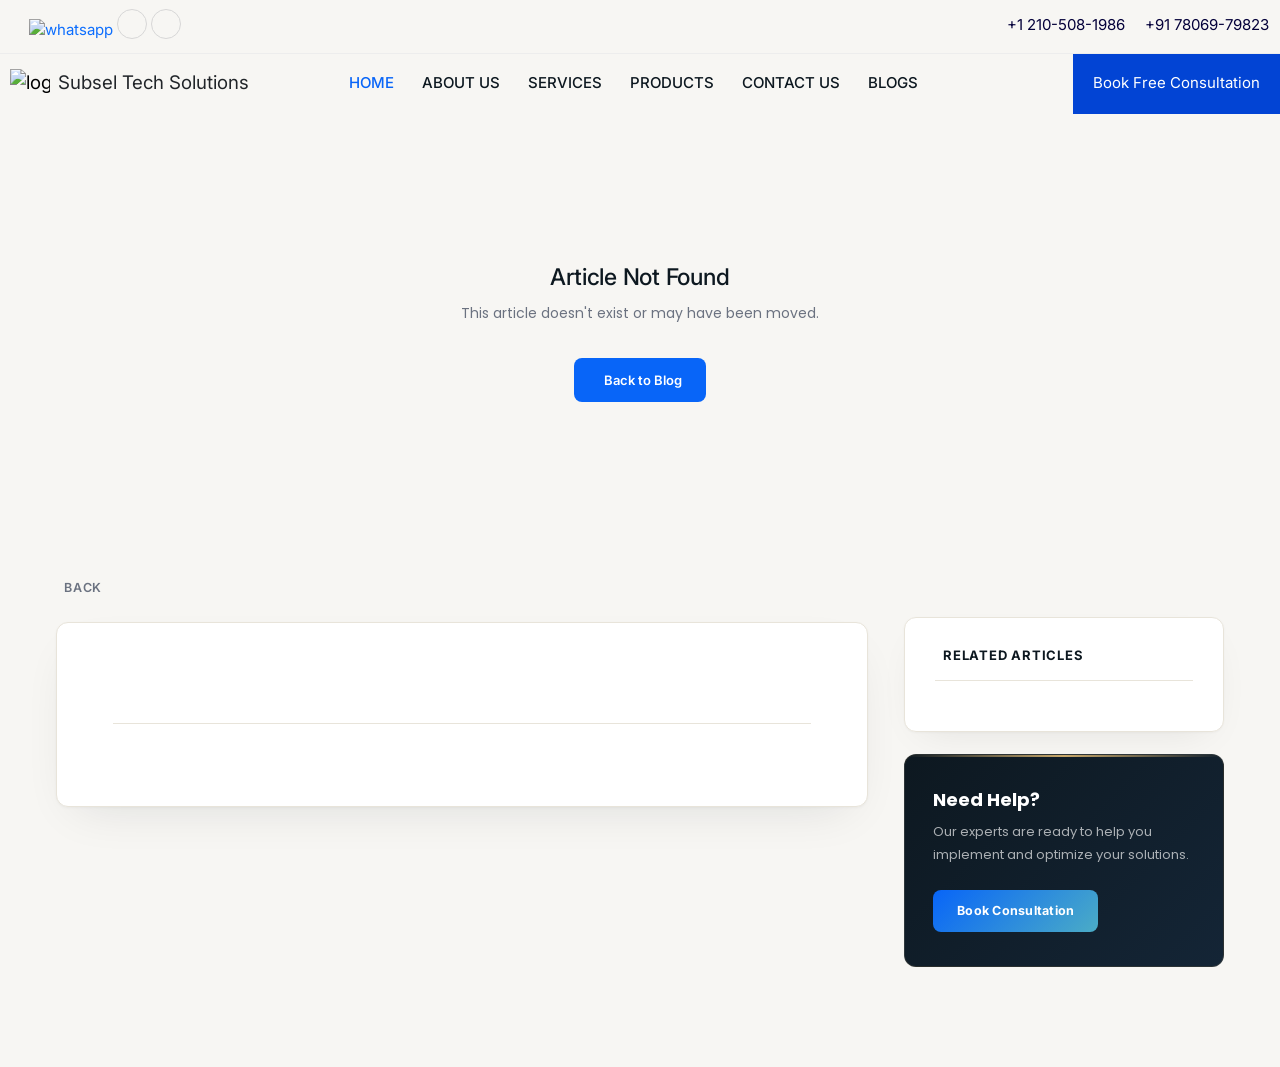
==== blog-post.html @ e04ae80e "first commit" ====
<!DOCTYPE html>
<html lang="en">
<head>
<meta charset="UTF-8">
<meta name="viewport" content="width=device-width, initial-scale=1.0">
<title>Blog Post | Subsel Tech Solutions</title>
<!-- Bootstrap CSS -->
  <link rel="stylesheet" href="/css/bootstrap.min.css" />
  <!-- Animate CSS -->
  <link rel="stylesheet" href="/css/animate.min.css" />
  <!--=== BoxIcons CSS ===-->
  <link rel="stylesheet" href="/css/boxicons.min.css" />
  <!-- Owl Carousel CSS -->
  <link rel="stylesheet" href="/css/owl.carousel.min.css" />
  <!-- Owl Default CSS -->
  <link rel="stylesheet" href="/css/owl.theme.default.min.css" />
  <!-- Magnific Popup CSS -->
  <link rel="stylesheet" href="/css/magnific-popup.min.css" />
  <!-- Odometer CSS -->
  <link rel="stylesheet" href="/css/odometer.min.css" />
  <!-- Nice Select CSS -->
  <link rel="stylesheet" href="/css/nice-select.min.css" />
  <!--=== MeanMenu CSS ===-->
  <link rel="stylesheet" href="/css/meanmenu.min.css" />
  <!-- Style CSS -->
  <link rel="stylesheet" href="/css/style.css" />
  <!-- Dark CSS -->
  <link rel="stylesheet" href="/css/dark.css" />
  <!-- Responsive CSS -->
  <link rel="stylesheet" href="/css/responsive.css" />
  <!-- Animation -->
  <script src="https://unpkg.com/aos@next/dist/aos.js"></script>
  <link rel="stylesheet" href="https://unpkg.com/aos@next/dist/aos.css" />
  <link href="https://cdn.jsdelivr.net/npm/bootstrap@5.3.3/dist/css/bootstrap.min.css" rel="stylesheet" />
  <script src="https://cdn.jsdelivr.net/npm/bootstrap@5.3.3/dist/js/bootstrap.bundle.min.js"></script>
  <!--=== Title ===-->
  <title>Subsel Tech Solutions-Subsel Tech Solutions</title>
  <link rel="icon" type="image/png" href="/img/subselLogo.png" />
<link rel="stylesheet" href="https://cdn.jsdelivr.net/npm/@tabler/icons-webfont@latest/tabler-icons.min.css">
<link href="https://fonts.googleapis.com/css2?family=Inter:wght@300;400;500;600;700;800&display=swap" rel="stylesheet">
<style>
/* Hide only the preloader */
.preloader { display:none!important; }
.preloader::before { display:none!important; }
.preloader::after { display:none!important; }
.preloader .spinner { display:none!important; }

*{margin:0;padding:0;box-sizing:border-box;}
:root{
  --navy:#0d1820;
  --blue:#0865f8;
  --teal:#4BACC6;
  --gold:#c9a86a;
  --paper:#f7f6f3;
  --card:#ffffff;
  --rule:#e8e4da;
  --gray:#6b7280;
}

html,body{
  font-family:'Inter',sans-serif;
  background:var(--paper);
  color:var(--navy);
  visibility:visible;
  font-size:15px;
}

h1,h2,h3{font-family:'Inter',sans-serif;letter-spacing:-0.01em;}

/* HERO */
.bp-hero{
  background:linear-gradient(135deg, #0d1820 0%, #142536 45%, #0865f8 100%);
  padding:76px 56px 0;
  position:relative;
  overflow:hidden;
}
.bp-hero::after{
  content:'';
  position:absolute;
  left:56px;
  right:56px;
  bottom:0;
  height:1px;
  background:linear-gradient(90deg,transparent,#c9a86a 50%,transparent);
  opacity:.4;
}
.bp-hero::before{
  content:'';
  position:absolute;
  inset:0;
  background:url("data:image/svg+xml,%3Csvg width='60' height='60' viewBox='0 0 60 60' xmlns='http://www.w3.org/2000/svg'%3E%3Cg fill='none'%3E%3Cg fill='%234BACC6' fill-opacity='0.04'%3E%3Ccircle cx='30' cy='30' r='2'/%3E%3C/g%3E%3C/g%3E%3C/svg%3E");
  z-index:1;
}

.bp-hero-inner{
  max-width:900px;
  margin:0 auto;
  position:relative;
  z-index:2;
}

.bp-hero-meta{
  display:flex;
  align-items:center;
  gap:18px;
  flex-wrap:wrap;
  margin-bottom:30px;
}

.bp-cat{
  color:#c9a86a;
  font-size:11px;
  font-weight:600;
  letter-spacing:.14em;
  text-transform:uppercase;
  position:relative;
  padding-left:18px;
  background:rgba(201,168,106,.12);
  padding:6px 14px;
  border-radius:50px;
}

.bp-cat::before{
  content:'';
  position:absolute;
  left:8px;
  top:50%;
  transform:translateY(-50%);
  width:4px;
  height:4px;
  background:#c9a86a;
  border-radius:50%;
}

.bp-date,.bp-readtime{
  color:rgba(255,255,255,.65);
  font-size:12px;
  display:flex;
  align-items:center;
  gap:6px;
  letter-spacing:.02em;
  font-weight:400;
}

.bp-date i, .bp-readtime i { color:#4BACC6; }

.bp-hero h1{
  font-size:42px;
  font-weight:700;
  color:#fff;
  line-height:1.28;
  margin-bottom:36px;
  max-width:780px;
}

.bp-author{
  display:flex;
  align-items:center;
  gap:14px;
  padding-bottom:40px;
}

.bp-avatar{
  width:44px;
  height:44px;
  border-radius:50%;
  background:linear-gradient(135deg, #c9a86a, #a8854a);
  display:flex;
  align-items:center;
  justify-content:center;
  font-size:14px;
  font-weight:600;
  color:#0d1820;
  flex-shrink:0;
  font-family:'Inter',sans-serif;
  border:2px solid rgba(255,255,255,.2);
}

.bp-avatar img {
  width:100%;
  height:100%;
  border-radius:50%;
  object-fit:cover;
}

.bp-author-info strong{
  display:block;
  font-size:14.5px;
  font-weight:600;
  color:#fff;
  font-family:'Inter',sans-serif;
}

.bp-author-info span{
  font-size:12px;
  color:rgba(255,255,255,.65);
  font-weight:400;
}

/* ============================================
   LAYOUT
   (previously duplicated 3x across the file —
   consolidated into a single set of rules)
   ============================================ */

.bp-layout{
  display:grid !important;
  grid-template-columns:minmax(0,1fr) 320px !important;
  gap:36px !important;
  align-items:stretch !important;
  max-width:1440px !important;
  margin:auto !important;
  padding:40px 56px 100px;
  overflow:visible !important;
}

.bp-main{
  overflow:visible !important;
  height:auto !important;
  width:100% !important;
  min-width:0 !important;
  max-width:100% !important;
}

.bp-main::-webkit-scrollbar{
  display:none !important;
}

.bp-sidebar{
  position:relative !important;
  align-self:stretch !important;
  overflow:visible !important;
  height:auto !important;
  min-width:0 !important;
}

.bp-sidebar-inner{
  position:-webkit-sticky !important;
  position:sticky !important;
  top:70px !important;
  width:100% !important;
  align-self:flex-start !important;
}

.bp-sidebar::-webkit-scrollbar{
  display:none;
}

.bp-article{
  background:var(--card);
  border-radius:12px;
  padding:56px;
  box-shadow:0 1px 3px rgba(13,24,32,.04),0 18px 50px -20px rgba(13,24,32,.12);
  border:1px solid var(--rule);
  width:100%;
  max-width:100%;
  box-sizing:border-box;
}

.bp-cover{
  width:100%;
  border-radius:8px;
  margin-bottom:44px;
  height:300px;
  display:flex;
  align-items:center;
  justify-content:center;
  overflow:hidden;
  position:relative;
  background:linear-gradient(135deg, #0d1820, #0865f8);
}

.bp-cover::after{
  content:'';
  position:absolute;
  inset:0;
  border:1px solid rgba(255,255,255,.1);
  border-radius:8px;
}

.bp-article h2{
  font-size:24px;
  font-weight:700;
  color:var(--navy);
  margin:46px 0 16px;
  position:relative;
  padding-bottom:14px;
}

.bp-article h2::after{
  content:'';
  position:absolute;
  left:0;
  bottom:0;
  width:40px;
  height:2px;
  background:var(--gold);
}

.bp-article h3{
  font-size:18px;
  font-weight:700;
  color:var(--navy);
  margin:32px 0 10px;
  font-family:'Inter',sans-serif;
}

.bp-article p{
  font-size:15px;
  color:#475569;
  line-height:1.8;
  margin-bottom:20px;
  font-weight:400;
}

.bp-article ul,.bp-article ol{
  padding-left:22px;
  margin-bottom:20px;
}

.bp-article li{
  font-size:15px;
  color:#475569;
  line-height:1.8;
  margin-bottom:9px;
  font-weight:400;
}

.bp-article ol{
  counter-reset:step;
  list-style:none;
  padding-left:0;
}

.bp-article ol li{
  counter-increment:step;
  position:relative;
  padding-left:48px;
  margin-bottom:26px;
}

.bp-article ol li::before{
  content:counter(step,decimal-leading-zero);
  position:absolute;
  left:0;
  top:-2px;
  font-family:'Inter',sans-serif;
  font-size:14px;
  font-weight:700;
  color:#fff;
  background:linear-gradient(135deg, #0865f8, #4BACC6);
  border:none;
  width:32px;
  height:32px;
  display:flex;
  align-items:center;
  justify-content:center;
  border-radius:50%;
}

.bp-article ol li p{
  margin-top:8px;
  margin-bottom:8px;
}

.bp-article strong{
  color:var(--navy);
  font-weight:700;
}

.bp-article blockquote{
  border-left:3px solid var(--gold);
  background:linear-gradient(90deg, rgba(201,168,106,.06), transparent);
  padding:22px 30px;
  border-radius:0 4px 4px 0;
  margin:30px 0;
  font-size:15.5px;
  color:var(--navy);
  font-style:italic;
  line-height:1.85;
  font-family:'Inter',sans-serif;
  font-weight:500;
}

.bp-tip{
  background:linear-gradient(135deg, rgba(8,101,248,.06), rgba(75,172,198,.04));
  border:1px solid rgba(8,101,248,.18);
  border-radius:8px;
  padding:22px 26px;
  margin:30px 0;
  display:flex;
  gap:14px;
  align-items:flex-start;
}

.bp-tip i{
  font-size:19px;
  color:var(--gold);
  flex-shrink:0;
  margin-top:2px;
}

.bp-tip p{
  margin:0;
  font-size:14.5px;
  color:#475569;
  font-weight:400;
  line-height:1.7;
}

.bp-article code{
  background:rgba(8,101,248,.08);
  color:var(--blue);
  padding:2px 8px;
  border-radius:4px;
  font-size:13.5px;
  font-family:monospace;
  font-weight:500;
}

.bp-article pre{
  background:var(--navy);
  border-radius:8px;
  padding:22px;
  margin:22px 0;
  overflow-x:auto;
  border:1px solid rgba(75,172,198,.2);
}

.bp-article pre code{
  background:none;
  color:#cbd5e1;
  font-size:13px;
  line-height:1.7;
  padding:0;
}

.bp-article table{
  width:100%;
  border-collapse:collapse;
  margin:26px 0;
  font-size:13.5px;
}

.bp-article table th{
  text-align:left;
  padding:13px 16px;
  border-bottom:2px solid var(--navy);
  background:transparent;
  font-weight:700;
  color:var(--navy);
  font-size:11px;
  letter-spacing:.06em;
  text-transform:uppercase;
}

.bp-article table td{
  padding:13px 16px;
  border-bottom:1px solid var(--rule);
  color:#475569;
  font-weight:400;
}

.bp-article-img{
  width:100%;
  display:block;
  margin:32px 0;
  border-radius:8px;
  border:1px solid var(--rule);
  box-shadow:0 1px 3px rgba(13,24,32,.04),0 18px 40px -18px rgba(13,24,32,.14);
}

.bp-img-row{
  display:flex;
  gap:18px;
  margin:32px 0;
}

.bp-img-row figure{
  flex:1;
  margin:0;
}

.bp-img-row img{
  width:100%;
  display:block;
  border-radius:8px;
  border:1px solid var(--rule);
  box-shadow:0 1px 3px rgba(13,24,32,.04),0 18px 40px -18px rgba(13,24,32,.14);
}

.bp-img-row figcaption{
  text-align:center;
  font-size:12px;
  color:var(--gray);
  margin-top:10px;
  letter-spacing:.04em;
  text-transform:uppercase;
  font-weight:600;
}

@media(max-width:700px){.bp-img-row{flex-direction:column;}}

.bp-tags{
  display:flex;
  gap:8px;
  flex-wrap:wrap;
  margin-top:44px;
  padding-top:26px;
  border-top:1px solid var(--rule);
}

.bp-tag{
  padding:6px 16px;
  border-radius:50px;
  background:linear-gradient(135deg, rgba(8,101,248,.06), rgba(201,168,106,.08));
  border:1px solid rgba(201,168,106,.25);
  color:var(--blue);
  font-size:11px;
  font-weight:600;
  letter-spacing:.03em;
}

.bp-back{
  display:inline-flex;
  align-items:center;
  gap:8px;
  color:var(--gray);
  text-decoration:none;
  font-size:12.5px;
  font-weight:600;
  margin-bottom:0;
  transition:.2s;
  cursor:pointer;
  background:none;
  border:none;
  font-family:'Inter',sans-serif;
  text-transform:uppercase;
  letter-spacing:.06em;
}

.bp-back:hover{color:var(--gold);}

/* STICKY HEADER (matches site-wide .is-sticky pattern, scoped to this page) */
.navbar-area.is-sticky{
  -webkit-animation: none;
  animation: none;
}

.bp-navbar-spacer{
  display:none;
  height:0;
}

.bp-navbar-spacer.is-active{
  display:block;
}

/* TOC / STEP GUIDE SIDEBAR CARD — ACCORDION STYLE PANELS */
.bp-toc-card{
  position: relative;
}

.bp-toc-card h4{
  cursor:pointer;
  user-select:none;
  justify-content:space-between;
  margin-bottom:0;
  border-bottom:none;
  padding-bottom:0;
  transition:.2s;
}

.bp-toc-card.is-open h4{
  margin-bottom:20px;
  border-bottom:1px solid var(--rule);
  padding-bottom:16px;
}

.bp-toc-card h4 .bp-toc-heading{
  display:flex;
  align-items:center;
  gap:8px;
}

.bp-toc-chevron{
  font-size:15px;
  color:var(--gray);
  transition:transform .25s ease;
  flex-shrink:0;
}

.bp-toc-card.is-open .bp-toc-chevron{
  transform:rotate(180deg);
}

.bp-toc-body{
  overflow:hidden;
  max-height:0;
  transition:max-height .3s ease;
}

.bp-toc-card.is-open .bp-toc-body{
  max-height:2000px;
}

.bp-toc-list{
  list-style:none;
  padding-left:0;
  margin:0;
  position: relative;
  display:flex;
  flex-direction:column;
  gap:8px;
}

.bp-toc-item{
  position: relative;
  margin-bottom:0;
}

.bp-toc-link{
  display:flex;
  align-items:center;
  gap:12px;
  padding:12px 14px;
  text-decoration:none;
  border-radius:10px;
  cursor:pointer;
  background:#fbfaf8;
  border:1px solid var(--rule);
  width:100%;
  text-align:left;
  font-family:'Inter',sans-serif;
  transition:.2s;
  box-shadow:0 1px 2px rgba(13,24,32,.03);
}

.bp-toc-link:hover{
  background:rgba(8,101,248,.05);
  border-color:rgba(8,101,248,.25);
  transform:translateX(2px);
}

.bp-toc-num{
  position: relative;
  flex-shrink:0;
  width:30px;
  height:30px;
  border-radius:8px;
  background:#fff;
  border:1px solid var(--rule);
  color:var(--gray);
  font-size:12px;
  font-weight:700;
  display:flex;
  align-items:center;
  justify-content:center;
  font-family:'Inter',sans-serif;
  transition:.2s;
  z-index:1;
}

.bp-toc-link.is-active{
  background:linear-gradient(135deg, rgba(8,101,248,.08), rgba(75,172,198,.06));
  border-color:rgba(8,101,248,.3);
}

.bp-toc-link.is-active .bp-toc-num{
  background:linear-gradient(135deg, #0865f8, #4BACC6);
  border-color:transparent;
  color:#fff;
}

.bp-toc-link.is-active .bp-toc-text{
  color:var(--blue);
  font-weight:600;
}

.bp-toc-text{
  font-size:13.5px;
  color:#475569;
  line-height:1.4;
  font-weight:500;
}

.bp-toc-empty{
  font-size:12.5px;
  color:var(--gray);
  font-style:italic;
}

/* SIDEBAR */
.bp-sidebar-card{
  background:var(--card);
  border-radius:12px;
  padding:30px;
  margin-top: 45px;
  margin-bottom:22px;
  box-shadow:0 1px 3px rgba(13,24,32,.04),0 14px 40px -18px rgba(13,24,32,.1);
  border:1px solid var(--rule);
}

.bp-sidebar-card h4{
  font-size:13px;
  font-weight:700;
  color:var(--navy);
  margin-bottom:20px;
  display:flex;
  align-items:center;
  gap:8px;
  text-transform:uppercase;
  letter-spacing:.06em;
  border-bottom:1px solid var(--rule);
  padding-bottom:16px;
  font-family:'Inter',sans-serif;
}

.bp-sidebar-card h4 i{color:var(--gold);}

.bp-related{
  display:flex;
  gap:13px;
  padding:14px 0;
  border-bottom:1px solid var(--rule);
  text-decoration:none;
}

.bp-related:last-child{
  border-bottom:none;
  padding-bottom:0;
}

.bp-related-thumb{
  width:52px;
  height:52px;
  border-radius:12px;
  flex-shrink:0;
  display:flex;
  align-items:center;
  justify-content:center;
  font-size:20px;
  color:#fff;
  background:linear-gradient(135deg, #0865f8, #4BACC6);
  border:1px solid rgba(201,168,106,.3);
}

.bp-related-thumb img {
  width:100%;
  height:100%;
  border-radius:12px;
  object-fit:cover;
}

.bp-related-info strong{
  display:block;
  font-size:13.5px;
  font-weight:600;
  color:var(--navy);
  line-height:1.4;
  margin-bottom:4px;
  font-family:'Inter',sans-serif;
}

.bp-related-info span{
  font-size:11px;
  color:var(--gray);
}

.bp-related:hover .bp-related-info strong{
  color:var(--blue);
}

.bp-cta{
  background:linear-gradient(135deg, #0d1820, #142536);
  border-radius:12px;
  padding:34px 28px;
  text-align:left;
  position:relative;
  overflow:hidden;
  border:1px solid rgba(201,168,106,.15);
}

.bp-cta::before{
  content:'';
  position:absolute;
  top:0;
  left:0;
  right:0;
  height:2px;
  background:linear-gradient(90deg,transparent,var(--gold),transparent);
}

.bp-cta h4{
  font-size:18px;
  font-weight:700;
  color:#fff;
  margin-bottom:11px;
}

.bp-cta p{
  font-size:13px;
  color:rgba(255,255,255,.65);
  line-height:1.7;
  margin-bottom:24px;
  font-weight:400;
}

.bp-cta a{
  display:inline-block;
  background:linear-gradient(135deg, #0865f8, #4BACC6);
  color:#fff;
  padding:12px 24px;
  border-radius:8px;
  font-size:12.5px;
  font-weight:700;
  text-decoration:none;
  letter-spacing:.02em;
  transition:.2s;
}

.bp-cta a:hover{
  transform:translateY(-2px);
  box-shadow:0 8px 20px rgba(75,172,198,.3);
}

.bp-notfound{text-align:center;padding:130px 20px;}
.bp-notfound i{font-size:58px;color:var(--rule);display:block;margin-bottom:20px;}
.bp-notfound h2{font-size:23px;color:var(--navy);margin-bottom:10px;}
.bp-notfound p{color:var(--gray);font-size:14px;margin-bottom:28px;}
.bp-notfound a{
  display:inline-flex;
  align-items:center;
  gap:6px;
  background:var(--blue);
  color:#fff;
  padding:12px 24px;
  border-radius:8px;
  text-decoration:none;
  font-size:13px;
  font-weight:600;
}

/* ----- Navbar variant switching (safety net, in case
   responsive.css mobile breakpoint doesn't reach this page) ----- */
.main-responsive-nav{
  display:none;
}

@media (max-width:991px){
  .main-responsive-nav{
    display:block;
  }
  .main-navbar{
    display:none !important;
  }
}

/* ============================================
   RESPONSIVE — TABLET & MOBILE
   Breakpoints: 1100 (tablet) / 768 (small tablet,
   large phone) / 480 (phone) / 360 (small phone)
   ============================================ */

/* ----- TABLET: 1100px and below ----- */
/* ----- SMALL TABLET / LARGE PHONE: 768px and below ----- */
@media (max-width:768px){
  .bp-layout{
    grid-template-columns:1fr !important;
    padding:0 16px 60px !important;
    gap:24px !important;
    height:auto;
    overflow:visible;
  }

  .bp-main{
    height:auto;
    overflow:visible;
    padding-right:0;
    padding-top:26px;
  }

  /* Safety-net overrides for site-wide header/nav so this page
     never overflows at small widths, regardless of responsive.css */
  .top-header-area{
    display:none !important;
  }

  .navbar-area .logo img{
    height:30px !important;
    width:auto !important;
  }

  .navbar-area .logo .title{
    font-size:14px !important;
  }

  .main-responsive-nav .d-flex.justify-content-between{
    align-items:center !important;
  }

  .bp-sidebar{
    display:none !important;
    position:static;
    align-self:auto;
    top:auto;
    height:auto;
    max-height:none;
  }

  .bp-sidebar-inner{
    position:static;
    top:auto;
  }

  .bp-hero{padding:44px 20px 0;}
  .bp-hero-inner{max-width:100%;}
  .bp-hero h1{font-size:26px;line-height:1.35;margin-bottom:24px;max-width:100%;}
  .bp-hero-meta{gap:10px;margin-bottom:22px;}
  .bp-cat{font-size:10px;padding:5px 12px;}
  .bp-date,.bp-readtime{font-size:11px;}

  .bp-author{padding-bottom:28px;gap:12px;}
  .bp-avatar{width:38px;height:38px;font-size:12.5px;}
  .bp-author-info strong{font-size:13.5px;}
  .bp-author-info span{font-size:11px;}

  .bp-article{padding:24px 18px;border-radius:10px;}

  .bp-cover{height:200px;margin-bottom:30px;}
  .bp-cover i{font-size:60px !important;}

  .bp-article h2{font-size:20px;margin:34px 0 14px;}
  .bp-article h3{font-size:16.5px;margin:26px 0 8px;}
  .bp-article p,.bp-article li{font-size:14px;line-height:1.75;}

  .bp-article ol li{padding-left:40px;margin-bottom:20px;}
  .bp-article ol li::before{width:28px;height:28px;font-size:12.5px;}

  .bp-article blockquote{padding:16px 20px;font-size:14px;margin:22px 0;}
  .bp-tip{padding:16px 18px;gap:10px;margin:22px 0;}
  .bp-tip p{font-size:13.5px;}

  .bp-article pre{padding:16px;margin:18px 0;}
  .bp-article pre code{font-size:12px;}
  .bp-article code{font-size:12.5px;padding:2px 6px;}

  .bp-article table{font-size:12.5px;display:block;overflow-x:auto;white-space:nowrap;}
  .bp-article table th,.bp-article table td{padding:10px 12px;}

  .bp-img-row{flex-direction:column;gap:14px;margin:24px 0;}
  .bp-article-img{margin:24px 0;}

  .bp-tags{margin-top:32px;padding-top:20px;}
  .bp-tag{font-size:10px;padding:5px 13px;}

  .bp-sidebar-card{padding:22px;margin-bottom:16px;border-radius:10px;}
  .bp-sidebar-card h4{font-size:12px;margin-bottom:16px;padding-bottom:13px;}

  .bp-toc-link{padding:11px 13px;}
  .bp-toc-num{width:28px;height:28px;font-size:11.5px;}
  .bp-toc-text{font-size:13px;}

  .bp-related-thumb{width:46px;height:46px;font-size:17px;}
  .bp-related-info strong{font-size:12.5px;}

  .bp-cta{padding:26px 22px;}
  .bp-cta h4{font-size:16px;}
  .bp-cta p{font-size:12.5px;margin-bottom:18px;}
  .bp-cta a{padding:11px 20px;font-size:12px;}

  .bp-back{font-size:11.5px;}
}

/* ----- PHONE: 480px and below ----- */
@media (max-width:480px){
  .bp-hero{padding:36px 16px 0;}
  .bp-hero h1{font-size:22px;line-height:1.38;margin-bottom:20px;}
  .bp-hero-meta{gap:8px;margin-bottom:18px;}
  .bp-cat{font-size:9.5px;padding:4px 10px;}
  .bp-date,.bp-readtime{font-size:10.5px;gap:4px;}

  .bp-author{padding-bottom:22px;gap:10px;}
  .bp-avatar{width:34px;height:34px;font-size:11.5px;}

  .bp-layout{padding:0 12px 48px !important;gap:20px !important;}
  .bp-main{padding-top:20px;}
  .bp-article{padding:18px 14px;border-radius:8px;}

  .bp-cover{height:160px;margin-bottom:24px;border-radius:6px;}
  .bp-cover i{font-size:46px !important;}

  .bp-article h2{font-size:18px;margin:28px 0 12px;padding-bottom:11px;}
  .bp-article h3{font-size:15px;margin:22px 0 8px;}
  .bp-article p,.bp-article li{font-size:13.5px;line-height:1.7;margin-bottom:16px;}

  .bp-article ol li{padding-left:36px;margin-bottom:18px;}
  .bp-article ol li::before{width:25px;height:25px;font-size:11.5px;top:-1px;}

  .bp-article blockquote{padding:14px 16px;font-size:13px;margin:18px 0;}
  .bp-tip{padding:14px 15px;gap:8px;margin:18px 0;flex-direction:column;}
  .bp-tip i{font-size:16px;}
  .bp-tip p{font-size:12.5px;}

  .bp-article pre{padding:13px;margin:16px 0;}
  .bp-article pre code{font-size:11px;}

  .bp-article table{font-size:11.5px;}
  .bp-article table th,.bp-article table td{padding:8px 10px;}

  .bp-tags{margin-top:26px;padding-top:16px;gap:6px;}
  .bp-tag{font-size:9.5px;padding:4px 11px;}

  .bp-back{font-size:11px;gap:6px;}

  .bp-sidebar-card{padding:18px;margin-bottom:14px;}
  .bp-sidebar-card h4{font-size:11.5px;margin-bottom:14px;padding-bottom:11px;gap:6px;}

  .bp-toc-list{gap:6px;}
  .bp-toc-link{padding:10px 11px;gap:10px;}
  .bp-toc-num{width:26px;height:26px;font-size:11px;border-radius:7px;}
  .bp-toc-text{font-size:12.5px;}

  .bp-related{gap:11px;padding:12px 0;}
  .bp-related-thumb{width:42px;height:42px;border-radius:10px;font-size:16px;}
  .bp-related-info strong{font-size:12px;}
  .bp-related-info span{font-size:10px;}

  .bp-cta{padding:22px 18px;}
  .bp-cta h4{font-size:15px;margin-bottom:8px;}
  .bp-cta p{font-size:12px;margin-bottom:16px;line-height:1.6;}
  .bp-cta a{padding:10px 18px;font-size:11.5px;}
}

/* ----- SMALL PHONE: 360px and below (covers iPhone SE, 320px devices) ----- */
@media (max-width:360px){
  .bp-hero{padding:28px 12px 0;}
  .bp-hero h1{font-size:19px;line-height:1.4;margin-bottom:16px;}
  .bp-hero-meta{gap:6px;}
  .bp-cat{font-size:9px;padding:4px 9px;}
  .bp-date,.bp-readtime{font-size:10px;}

  .bp-author{gap:8px;padding-bottom:18px;}
  .bp-avatar{width:30px;height:30px;font-size:10.5px;}
  .bp-author-info strong{font-size:12.5px;}
  .bp-author-info span{font-size:10px;}

  .bp-layout{padding:0 8px 36px !important;gap:16px !important;}
  .bp-article{padding:14px 10px;}

  .bp-cover{height:130px;margin-bottom:18px;}
  .bp-cover i{font-size:36px !important;}

  .bp-article h2{font-size:16.5px;margin:22px 0 10px;}
  .bp-article h3{font-size:14px;}
  .bp-article p,.bp-article li{font-size:13px;}

  .bp-article ol li{padding-left:32px;}
  .bp-article ol li::before{width:22px;height:22px;font-size:10.5px;}

  .bp-sidebar-card{padding:14px;}
  .bp-toc-num{width:24px;height:24px;font-size:10.5px;}
  .bp-toc-text{font-size:12px;}

  .bp-cta{padding:18px 14px;}
  .bp-cta a{width:100%;text-align:center;}
}

/* Salesforce Chat Button */
.embeddedMessagingConversationButton {
  bottom: 90px !important;
  right: 24px !important;
  z-index: 99999 !important;
}

.embeddedMessagingFrame {
  z-index: 99999 !important;
}

@media (max-width: 768px) {
  .embeddedMessagingConversationButton {
    bottom: 80px !important;
    right: 16px !important;
  }
}

</style>
</head>
<body>

<div class="preloader"><div class="spinner"></div></div>
  <!-- End Preloader Area -->

  <!-- Start Top Header Area -->
  <div class="top-header-area">
    <div class="container-fluid ">
      <div class="d-flex justify-content-between ps-sm-2">
        <ul class="social">
          <li class="whatsapp">
            <a href="https://api.whatsapp.com/send/?phone=%2B917806979823&text&type=phone_number&app_absent=0"
              target="_blank">
              <img src="/img/apps/10.png" alt="whatsapp" />
            </a>
          </li>
          <li class="twitter">
            <a href="https://twitter.com/SubselTech" target="_blank">
              <i class="bx bxl-twitter"></i>
            </a>
          </li>
          <li class="linkedin">
            <a href="https://www.linkedin.com/company/subsel-tech-solution/" target="_blank">
              <i class="bx bxl-linkedin"></i>
            </a>
          </li>
        </ul>
        <div class="d-flex align-items-center gap-sm-3 gap-1">
          <div class="option-item">
            <a href="tel:+1 210-508-1986" class="call-button">
              <i class="bx bxs-phone-call"></i>
              +1 210-508-1986
            </a>
          </div>
          <div class="option-item">
            <a href="tel:+7806979823" class="call-button">
              <i class="bx bxs-phone-call"></i>
              +91 78069-79823
            </a>
          </div>
        </div>
      </div>
    </div>
  </div>
  <!-- End Top Header Area -->

  <!-- Start Navbar Area -->
  <div class="navbar-area">
    <div class="main-responsive-nav">
      <div class="d-flex justify-content-between px-3 ">
        <div class="logo">
          <a href="index.html" class="d-flex align-items-center">
            <img src="/img/subselPNGLogo.png" class="black-logo" alt="logo" />
            <span class="text-dark ps-2 title">Subsel Tech Solutions</span>
          </a>
        </div>
        <button class="nav-menu-button" data-bs-toggle="offcanvas" data-bs-target="contact_us.htmlnavbar-menu">
          <i class="bx bx-menu"></i>
        </button>
      </div>
      <div class="offcanvas offcanvas-start navbar-body" id="navbar-menu">
        <div class="offcanvas-header border-bottom">
          <div class="logo">
            <img src="/img/subselPNGLogo.png" class="black-logo" alt="logo" />
          </div>
          <span class="offcanvas-title text-dark ps-2">Subsel Tech Solutions</span>
          <button type="button" class="btn-close" data-bs-dismiss="offcanvas"></button>
        </div>
        <div class="offcanvas-body">
          <ul class="navbar-nav">
            <li class="nav-item border-bottom">
              <a href="/index.html" class="nav-link active"> HOME </a>
            </li>
            <li class="nav-item border-bottom">
              <a href="aboutus.html" class="nav-link"> ABOUT US </a>
            </li>
            <li class="nav-item border-bottom">
              <a href="contact_us.html" class="nav-link service-drop" type="button">
                <span>SERVICES</span>
                <i class="bx bx-chevron-down"></i>
              </a>
              <ul class="row ps-4" id="service_drop_menu">
                <div class="col-lg-6 col-md-12 mb-3 nav-service">
                  <li class="nav-item">
                    <a href="salesforce_development.html" class="nav-link fw-bolder side-line d-flex">
                      <span class="border border-start border-2 border-warning me-2"></span>
                      <span> Migrate To Salesforce</span>
                    </a>
                  </li>
                  <li class="nav-item">
                    <a href="/sale_cloud.html" class="nav-link fw-bolder side-line d-flex">
                      <span class="border border-start border-2 border-warning me-2"></span>
                      <span> Salesforce Consulting</span>
                    </a>
                  </li>
                  <li class="nav-item ms-3">
                    <a href="salesforce_development.html" class="nav-link">
                      Salesforce Success Advisory
                    </a>
                  </li>
                  <li class="nav-item ms-3">
                    <a href="salesforce_development.html" class="nav-link">
                      Salesforce Health CheckUp
                    </a>
                  </li>
                  <li class="nav-item ms-3">
                    <a href="salesforce_development.html" class="nav-link">
                      Salesforce Org CleanUp
                    </a>
                  </li>
                  <li class="nav-item ms-3">
                    <a href="salesforce_development.html" class="nav-link">
                      Salesforce Access Control
                    </a>
                  </li>
                  <li class="nav-item ms-3">
                    <a href="salesforce_development.html" class="nav-link">
                      Lightning Migration
                    </a>
                  </li>
                  <li class="nav-item ms-3">
                    <a href="salesforce_development.html" class="nav-link">
                      Data Migration
                    </a>
                  </li>
                  <li class="nav-item ms-3">
                    <a href="salesforce_development.html" class="nav-link">
                      Salesforce Data BackUp
                    </a>
                  </li>
                  <li class="nav-item">
                    <a href="salesforce_development.html" class="nav-link fw-bolder side-line d-flex">
                      <span class="border border-start border-2 border-warning me-2"></span>
                      <span> Salesforce Core Product Implementation</span>
                    </a>
                  </li>
                  <li class="nav-item ms-3">
                    <a href="/sale_cloud.html" class="nav-link">
                      Sales Cloud
                    </a>
                  </li>
                  <li class="nav-item ms-3">
                    <a href="/service_cloud.html" class="nav-link">
                      Service Cloud
                    </a>
                  </li>
                  <li class="nav-item ms-3">
                    <a href="/salesforce_cpq.html" class="nav-link">
                      Salesforce CPQ Implementation
                    </a>
                  </li>
                  <li class="nav-item ms-3">
                    <a href="/field_service_lightning.html" class="nav-link">
                      Field Service lightning
                    </a>
                  </li>
                  <li class="nav-item ms-3">
                    <a href="/community_cloud.html" class="nav-link">
                      Community Cloud
                    </a>
                  </li>
                  <li class="nav-item ms-3">
                    <a href="/marketing_cloud.html" class="nav-link">
                      Marketing Cloud
                    </a>
                  </li>
                  <li class="nav-item ms-3">
                    <a href="/finance_service_cloud.html" class="nav-link">
                      Finance Service Cloud
                    </a>
                  </li>
                </div>
                <div class="col-lg-6 col-md-12 mb-3 nav-service">
                  <li class="nav-item">
                    <a href="salesforce_development.html" class="nav-link fw-bolder side-line d-flex">
                      <span class="border border-start border-2 border-warning me-2"></span>
                      <span> Salesforce Industry Product Implementation</span>
                    </a>
                  </li>
                  <li class="nav-item ms-3">
                    <a href="/sale_cloud.html" class="nav-link">
                      Nonprofit
                    </a>
                  </li>
                  <li class="nav-item ms-3">
                    <a href="/service_cloud.html" class="nav-link">
                      Manufacturing Cloud Implementation
                    </a>
                  </li>
                  <li class="nav-item ms-3">
                    <a href="/salesforce_cpq.html" class="nav-link">
                      Education Cloud
                    </a>
                  </li>
                  <li class="nav-item ms-3">
                    <a href="/field_service_lightning.html" class="nav-link">
                      Health Cloud
                    </a>
                  </li>
                  <li class="nav-item ms-3">
                    <a href="/community_cloud.html" class="nav-link">
                      Financial Service Cloud
                    </a>
                  </li>
                  <li class="nav-item ms-3">
                    <a href="/marketing_cloud.html" class="nav-link">
                      B2b CommerceCloud
                    </a>
                  </li>
                  <li class="nav-item">
                    <a href="/marketing_cloud.html" class="nav-link nav-link fw-bolder side-line d-flex">
                      <span class="border border-start border-2 me-2 border-warning side-line"></span>
                      <span> Salesforce Integration</span>
                    </a>
                  </li>
                  <li class="nav-item ms-3">
                    <a href="/marketing_cloud.html" class="nav-link">
                      Business Process Optimization
                    </a>
                  </li>
                  <li class="nav-item ms-3">
                    <a href="/marketing_cloud.html" class="nav-link">
                      Salesforce UI Development
                    </a>
                  </li>
                  <li class="nav-item ms-3">
                    <a href="/marketing_cloud.html" class="nav-link">
                      Salesforce PDF Document Generation
                    </a>
                  </li>
                  <li class="nav-item">
                    <a href="/marketing_cloud.html" class="nav-link nav-link fw-bolder side-line d-flex">
                      <span class="border border-start border-2 border-warning me-2"></span>
                      <span> Salesforce Integration</span>
                    </a>
                  </li>
                  <li class="nav-item">
                    <a href="/marketing_cloud.html" class="nav-link nav-link fw-bolder side-line d-flex">
                      <span class="border border-start border-2 border-warning me-2"></span>
                      <span> Data And Analytics</span>
                    </a>
                  </li>
                  <li class="nav-item ms-3">
                    <a href="/marketing_cloud.html" class="nav-link">
                      Data Cloud
                    </a>
                  </li>
                  <li class="nav-item ms-3">
                    <a href="/marketing_cloud.html" class="nav-link">
                      Salesforce CRM Analytics
                    </a>
                  </li>
                </div>
                <div class="col-lg-6 col-md-12 mb-3 nav-service">
                  <li class="nav-item">
                    <a href="salesforce_development.html" class="nav-link fw-bolder side-line d-flex">
                      <span class="border border-start border-2 border-warning me-2"></span>
                      <span> Salesforce AI Implementation</span>
                    </a>
                  </li>
                  <li class="nav-item ms-3">
                    <a href="/sale_cloud.html" class="nav-link"> Sales AI </a>
                  </li>
                  <li class="nav-item ms-3">
                    <a href="/service_cloud.html" class="nav-link">
                      Service AI
                    </a>
                  </li>
                  <li class="nav-item ms-3">
                    <a href="/salesforce_cpq.html" class="nav-link">
                      Marketing AI
                    </a>
                  </li>
                  <li class="nav-item ms-3">
                    <a href="/field_service_lightning.html" class="nav-link">
                      Commerce AI
                    </a>
                  </li>
                  <li class="nav-item">
                    <a href="/community_cloud.html" class="nav-link fw-bolder side-line d-flex">
                      <span class="border border-start border-2 border-warning me-2"></span>
                      <span> Salesforce Managed Services</span>
                    </a>
                  </li>
                  <li class="nav-item">
                    <a href="/marketing_cloud.html" class="nav-link fw-bolder side-line d-flex">
                      <span class="border border-start border-2 border-warning me-2"></span>
                      <span> Salesforce Admin Support</span>
                    </a>
                  </li>
                  <li class="nav-item">
                    <a href="/marketing_cloud.html" class="nav-link fw-bolder side-line d-flex">
                      <span class="border border-start border-2 border-warning me-2"></span>
                      <span> Hire A Salesforce Expert</span>
                    </a>
                  </li>
                  <li class="nav-item">
                    <a href="/marketing_cloud.html" class="nav-link fw-bolder side-line d-flex">
                      <span class="border border-start border-2 border-warning me-2"></span>
                      <span> AppExchange App Development</span>
                    </a>
                  </li>
                  <li class="nav-item">
                    <a href="/marketing_cloud.html" class="nav-link fw-bolder side-line d-flex">
                      <span class="border border-start border-2 border-warning me-2"></span>
                      <span> Web App Development</span>
                    </a>
                  </li>
                  <li class="nav-item">
                    <a href="/marketing_cloud.html" class="nav-link fw-bolder side-line d-flex">
                      <span class="border border-start border-2 border-warning me-2"></span>
                      <span> Mobile App Development</span>
                    </a>
                  </li>
                </div>
              </ul>
            </li>
            <li class="nav-item border-bottom">
              <a href="/product.html" class="nav-link"> PRODUCTS </a>
            </li>
            <li class="nav-item border-bottom">
              <a href="/contact_us.html" class="nav-link"> CONTACT US </a>
            </li>
            <li>
              <div class="consult-button">
                <div class="d-flex align-items-center contact">
                  <a href="https://calendar.app.google/Fd56ZBhggFu8DWs86" target="_blank"
                    class="d-flex align-items-center ">
                    Book Free Consultation
                  </a>
                </div>
              </div>
            </li>
          </ul>
        </div>
      </div>
    </div>
    <div class="main-navbar">
      <div class="container-fluid p-0">
        <nav class="navbar navbar-expand-md navbar-light">
          <a class="navbar-brand d-flex align-items-center" href="index.html">
            <img src="/img/subselPNGLogo.png" class="black-logo" alt="logo" />
            <span class="text-dark ps-2 title">Subsel Tech Solutions</span>
          </a>
          <div class="collapse navbar-collapse mean-menu" id="navbarSupportedContent">
            <ul class="navbar-nav">
              <li class="nav-item">
                <a href="/index.html" class="nav-link active"> HOME </a>
              </li>
              <li class="nav-item">
                <a href="aboutus.html" class="nav-link"> ABOUT US </a>
              </li>
              <li class="nav-item">
                <a href="contact_us.html" class="nav-link" type="button">
                  SERVICES
                  <i class="bx bx-chevron-down"></i>
                </a>
                <ul class="row dropdown-menu ps-4" class="btn btn-secondary" data-bs-toggle="tooltip"
                  data-bs-placement="bottom" data-bs-title="Tooltip on bottom">
                  <div class="col-lg-6 col-md-6 col-sm-12 md-5">
                    <li class="nav-item">
                      <a href="salesforce_development.html" class="nav-link fw-bolder fs-5 side-line">
                        <span class="border border-start border-2 border-warning me-2"></span>
                        Migrate To Salesforce
                      </a>
                    </li>
                    <li class="nav-item">
                      <a href="/sale_cloud.html" class="nav-link fw-bolder fs-5 side-line">
                        <span class="border border-start border-2 border-warning me-2"></span>
                        Salesforce Consulting
                      </a>
                    </li>
                    <li class="nav-item ms-3">
                      <a href="salesforce_development.html" class="nav-link">
                        Salesforce Success Advisory
                      </a>
                    </li>
                    <li class="nav-item ms-3">
                      <a href="salesforce_development.html" class="nav-link">
                        Salesforce Health CheckUp
                      </a>
                    </li>
                    <li class="nav-item ms-3">
                      <a href="salesforce_development.html" class="nav-link">
                        Salesforce Org CleanUp
                      </a>
                    </li>
                    <li class="nav-item ms-3">
                      <a href="salesforce_development.html" class="nav-link">
                        Salesforce Access Control
                      </a>
                    </li>
                    <li class="nav-item ms-3">
                      <a href="salesforce_development.html" class="nav-link">
                        Lightning Migration
                      </a>
                    </li>
                    <li class="nav-item ms-3">
                      <a href="salesforce_development.html" class="nav-link">
                        Data Migration
                      </a>
                    </li>
                    <li class="nav-item ms-3">
                      <a href="salesforce_development.html" class="nav-link">
                        Salesforce Data BackUp
                      </a>
                    </li>
                    <li class="nav-item">
                      <a href="salesforce_development.html" class="nav-link fw-bolder fs-5 side-line">
                        <span class="border border-start border-2 border-warning me-2"></span>
                        Salesforce Core Product Implementation
                      </a>
                    </li>
                    <li class="nav-item ms-3">
                      <a href="/sale_cloud.html" class="nav-link">
                        Sales Cloud
                      </a>
                    </li>
                    <li class="nav-item ms-3">
                      <a href="/service_cloud.html" class="nav-link">
                        Service Cloud
                      </a>
                    </li>
                    <li class="nav-item ms-3">
                      <a href="/salesforce_cpq.html" class="nav-link">
                        Salesforce CPQ Implementation
                      </a>
                    </li>
                    <li class="nav-item ms-3">
                      <a href="/field_service_lightning.html" class="nav-link">
                        Field Service lightning
                      </a>
                    </li>
                    <li class="nav-item ms-3">
                      <a href="/community_cloud.html" class="nav-link">
                        Community Cloud
                      </a>
                    </li>
                    <li class="nav-item ms-3">
                      <a href="/marketing_cloud.html" class="nav-link">
                        Marketing Cloud
                      </a>
                    </li>
                    <li class="nav-item ms-3">
                      <a href="/finance_service_cloud.html" class="nav-link">
                        Finance Service Cloud
                      </a>
                    </li>
                  </div>
                  <div class="col-lg-6 col-md-6 col-sm-12 mb-5">
                    <li class="nav-item">
                      <a href="salesforce_development.html" class="nav-link fw-bolder fs-5 side-line">
                        <span class="border border-start border-2 border-warning me-2"></span>
                        Salesforce Industry Product Implementation
                      </a>
                    </li>
                    <li class="nav-item ms-3">
                      <a href="/sale_cloud.html" class="nav-link">
                        Nonprofit
                      </a>
                    </li>
                    <li class="nav-item ms-3">
                      <a href="/service_cloud.html" class="nav-link">
                        Manufacturing Cloud Implementation
                      </a>
                    </li>
                    <li class="nav-item ms-3">
                      <a href="/salesforce_cpq.html" class="nav-link">
                        Education Cloud
                      </a>
                    </li>
                    <li class="nav-item ms-3">
                      <a href="/field_service_lightning.html" class="nav-link">
                        Health Cloud
                      </a>
                    </li>
                    <li class="nav-item ms-3">
                      <a href="/community_cloud.html" class="nav-link">
                        Financial Service Cloud
                      </a>
                    </li>
                    <li class="nav-item ms-3">
                      <a href="/marketing_cloud.html" class="nav-link">
                        B2b CommerceCloud
                      </a>
                    </li>
                    <li class="nav-item">
                      <a href="/marketing_cloud.html" class="nav-link nav-link fw-bolder fs-5 side-line">
                        <span class="border border-start border-2 me-2 border-warning side-line"></span>
                        Salesforce Integration
                      </a>
                    </li>
                    <li class="nav-item ms-3">
                      <a href="/marketing_cloud.html" class="nav-link">
                        Business Process Optimization
                      </a>
                    </li>
                    <li class="nav-item ms-3">
                      <a href="/marketing_cloud.html" class="nav-link">
                        Salesforce UI Development
                      </a>
                    </li>
                    <li class="nav-item ms-3">
                      <a href="/marketing_cloud.html" class="nav-link">
                        Salesforce PDF Document Generation
                      </a>
                    </li>
                    <li class="nav-item">
                      <a href="/marketing_cloud.html" class="nav-link nav-link fw-bolder fs-5 side-line">
                        <span class="border border-start border-2 border-warning me-2"></span>
                        Salesforce Integration
                      </a>
                    </li>
                    <li class="nav-item">
                      <a href="/marketing_cloud.html" class="nav-link nav-link fw-bolder fs-5 side-line">
                        <span class="border border-start border-2 border-warning me-2"></span>
                        Data And Analytics
                      </a>
                    </li>
                    <li class="nav-item ms-3">
                      <a href="/marketing_cloud.html" class="nav-link">
                        Data Cloud
                      </a>
                    </li>
                    <li class="nav-item ms-3">
                      <a href="/marketing_cloud.html" class="nav-link">
                        Salesforce CRM Analytics
                      </a>
                    </li>
                  </div>
                  <div class="col-lg-6 col-md-6 col-sm-12 mb-5 mt-0">
                    <li class="nav-item">
                      <a href="salesforce_development.html" class="nav-link fw-bolder fs-5 side-line">
                        <span class="border border-start border-2 border-warning me-2"></span>
                        Salesforce AI Implementation
                      </a>
                    </li>
                    <li class="nav-item ms-3">
                      <a href="/sale_cloud.html" class="nav-link">
                        Sales AI
                      </a>
                    </li>
                    <li class="nav-item ms-3">
                      <a href="/service_cloud.html" class="nav-link">
                        Service AI
                      </a>
                    </li>
                    <li class="nav-item ms-3">
                      <a href="/salesforce_cpq.html" class="nav-link">
                        Marketing AI
                      </a>
                    </li>
                    <li class="nav-item ms-3">
                      <a href="/field_service_lightning.html" class="nav-link">
                        Commerce AI
                      </a>
                    </li>
                    <li class="nav-item">
                      <a href="/community_cloud.html" class="nav-link fw-bolder fs-5 side-line">
                        <span class="border border-start border-2 border-warning me-2"></span>
                        Salesforce Managed Services
                      </a>
                    </li>
                    <li class="nav-item">
                      <a href="/marketing_cloud.html" class="nav-link fw-bolder fs-5 side-line">
                        <span class="border border-start border-2 border-warning me-2"></span>
                        Salesforce Admin Support
                      </a>
                    </li>
                    <li class="nav-item">
                      <a href="/marketing_cloud.html" class="nav-link fw-bolder fs-5 side-line">
                        <span class="border border-start border-2 border-warning me-2"></span>
                        Hire A Salesforce Expert
                      </a>
                    </li>
                    <li class="nav-item">
                      <a href="/marketing_cloud.html" class="nav-link fw-bolder fs-5 side-line">
                        <span class="border border-start border-2 border-warning me-2"></span>
                        AppExchange App Development
                      </a>
                    </li>
                    <li class="nav-item">
                      <a href="/marketing_cloud.html" class="nav-link fw-bolder fs-5 side-line">
                        <span class="border border-start border-2 border-warning me-2"></span>
                        Web App Development
                      </a>
                    </li>
                    <li class="nav-item">
                      <a href="/marketing_cloud.html" class="nav-link fw-bolder fs-5 side-line">
                        <span class="border border-start border-2 border-warning me-2"></span>
                        Mobile App Development
                      </a>
                    </li>
                  </div>
                </ul>
              </li>
              <li class="nav-item">
                <a href="/product.html" class="nav-link"> PRODUCTS </a>
              </li>
              <li class="nav-item">
                <a href="/contact_us.html" class="nav-link"> CONTACT US </a>
              </li>
              <li class="nav-item">
                <a href="/blog.html" class="nav-link"> BLOGS </a>
              </li>
                <!-- <li class="nav-item">
                <a href="/contact_us.html" class="nav-link"> CAREER </a>
              </li> -->
            </ul>
            <div class="others-options">
              <div class="d-flex align-items-center contact">
                <a href="https://calendar.app.google/Fd56ZBhggFu8DWs86" target="_blank"
                  class="d-flex align-items-center ">
                  Book Free Consultation
                </a>
              </div>
            </div>
          </div>
        </nav>
      </div>
    </div>
  </div>
  <!-- End Navbar Area -->
  <div class="bp-navbar-spacer" id="bpNavbarSpacer"></div>

<div class="bp-hero" id="bpHero" style="display:none;">
  <div class="bp-hero-inner">
    <div class="bp-hero-meta">
      <span class="bp-cat" id="bpCat"></span>
      <span class="bp-date"><i class="ti ti-calendar" style="font-size:12px"></i><span id="bpDate"></span></span>
      <span class="bp-readtime"><i class="ti ti-clock" style="font-size:12px"></i><span id="bpReadTime"></span></span>
    </div>
    <h1 id="bpTitle"></h1>
    <div class="bp-author">
      <div class="bp-avatar" id="bpAvatar"></div>
      <div class="bp-author-info">
        <strong id="bpAuthor"></strong>
        <span id="bpRole"></span>
      </div>
    </div>
  </div>
</div>

<div id="bpNotFound" style="display:none;">
  <div class="bp-notfound">
    <i class="ti ti-file-off"></i>
    <h2>Article Not Found</h2>
    <p>This article doesn't exist or may have been moved.</p>
    <a href="blog.html"><i class="ti ti-arrow-left"></i> Back to Blog</a>
  </div>
</div>
<div class="bp-layout" id="bpLayout" style="display:none;">
<div class="bp-main">
    <button class="bp-back" onclick="history.back()"><i class="ti ti-arrow-left"></i> Back</button>
    <div class="bp-article" style="margin-top:24px;">
      <!-- <div class="bp-cover" id="bpCover"></div> -->
      <div id="bpContent"></div>
      <div class="bp-tags" id="bpTags"></div>
    </div>
  </div>
  <aside class="bp-sidebar">
      <div class="bp-sidebar-inner">
        <div class="bp-sidebar-card bp-toc-card" id="bpTocCard" style="display:none;">
          <h4 id="bpTocToggle">
            <span class="bp-toc-heading"><i class="ti ti-list-numbers"></i>Step by Step Guide</span>
            <i class="ti ti-chevron-down bp-toc-chevron"></i>
          </h4>
          <div class="bp-toc-body" id="bpTocBody">
            <ul class="bp-toc-list" id="bpTocList"></ul>
          </div>
        </div>
        <div class="bp-sidebar-card">
          <h4><i class="ti ti-list"></i> Related Articles</h4>
          <div id="bpRelated"></div>
        </div>
        <div class="bp-cta">
          <h4>Need Help?</h4>
          <p>Our experts are ready to help you implement and optimize your solutions.</p>
          <a href="contact_us.html">Book Consultation</a>
        </div>
      </div>
  </aside>

</div>

<script>

function initials(n){ return n.split(' ').map(function(w){return w[0];}).join('').slice(0,2).toUpperCase(); }


function slugify(text) {
    return text
        .toLowerCase()
        .trim()
        .replace(/[^\w\s-]/g, "")
        .replace(/\s+/g, "-");
}

const slug = new URLSearchParams(window.location.search).get("title");

async function loadBlog() {

    try {

        const [posts, bodies] = await Promise.all([
            fetch("blog-content.json").then(res => {
                if (!res.ok) {
                    throw new Error("Failed to load blog-content.json");
                }
                return res.json();
            }),

            fetch("blog-body.json").then(res => {
                if (!res.ok) {
                    throw new Error("Failed to load blog-body.json");
                }
                return res.json();
            })
        ]);
     

        // Find post using title slug
        const post = posts.find(
            p => slugify(p.title) === slug
        );

        if (!post) {
            document.getElementById("bpNotFound").style.display = "block";
            return;
        }

        // Find body using ID
        const bodyData = bodies.find(
            b => b.id === post.id
        );

        document.getElementById("bpHero").style.display = "block";
        document.getElementById("bpLayout").style.display = "grid";

        document.title = post.title + " | Subsel Tech Solutions";

        document.getElementById("bpCat").textContent = post.category;
        document.getElementById("bpTitle").textContent = post.title;
        document.getElementById("bpAuthor").textContent = post.author;
        document.getElementById("bpRole").textContent = post.role;
        document.getElementById("bpDate").textContent = post.date;
        document.getElementById("bpReadTime").textContent = post.readTime;

        document.getElementById("bpAvatar").textContent =
    post.author
        .split(" ")
        .map(name => name.charAt(0))
        .join("")
        .substring(0, 2)
        .toUpperCase();

        // document.getElementById("bpCover").style.background =
        //     post.background;

        // document.getElementById("bpCover").innerHTML =
        //     `<i class="ti ${post.icon}" style="font-size:90px;color:rgba(255,255,255,.18)"></i>`;

        document.getElementById("bpContent").innerHTML =
            bodyData
                ? bodyData.body
                : "<p>Content not available.</p>";

        buildToc();

        renderRelated(posts, post);

        document.getElementById("bpTags").innerHTML =
            post.tags
                .map(tag => `<span class="bp-tag">${tag}</span>`)
                .join("");

    } catch (error) {

        console.error("Error loading blog:", error);

        document.getElementById("bpNotFound").style.display = "block";

        document.getElementById("bpNotFound").innerHTML = `
            <h2>Something went wrong</h2>
            <p>Unable to load the blog.</p>
        `;
    }

}

loadBlog();

/* ===== Related Articles ===== */

function renderRelated(allPosts, currentPost){
    const wrap = document.getElementById("bpRelated");
    if (!wrap) return;

    const related = allPosts
        .filter(p =>
            p.id !== currentPost.id &&
            p.category === currentPost.category
        )
        .slice(0, 2);

    if (!related.length) {
        wrap.innerHTML = `<p style="font-size:12.5px;color:var(--gray);margin:0;">No related articles yet.</p>`;
        return;
    }

    wrap.innerHTML = related.map(p => {
        const thumb = p.thumbnail
            ? `<img src="${p.thumbnail}" alt="${p.title}" />`
            : `<i class="ti ${p.icon || 'ti ti-news'}"></i>`;

        return `
            <a class="bp-related" href="blog-post.html?title=${slugify(p.title)}">
                <div class="bp-related-thumb" style="${p.background ? `background:${p.background};` : ''}">
                    ${thumb}
                </div>
                <div class="bp-related-info">
                    <strong>${p.title}</strong>
                    <span>${p.readTime || ''}</span>
                </div>
            </a>
        `;
    }).join("");
}

/* ===== TOC / Step Guide ===== */

function buildToc(){
    const content = document.getElementById("bpContent");
    const tocCard = document.getElementById("bpTocCard");
    const tocList = document.getElementById("bpTocList");

    const headings = content.querySelectorAll("h2");

    tocList.innerHTML = "";

    if (!headings.length) {
        tocCard.style.display = "none";
        return;
    }

    headings.forEach((heading, index) => {
        if (!heading.id) {
            heading.id = "section-" + (index + 1) + "-" +
                slugify(heading.textContent.trim());
        }

        const li = document.createElement("li");
        li.className = "bp-toc-item";

        const link = document.createElement("button");
        link.type = "button";
        link.className = "bp-toc-link";
        link.dataset.target = heading.id;
        link.innerHTML = `
            <span class="bp-toc-num">${String(index + 1).padStart(2, "0")}</span>
            <span class="bp-toc-text">${heading.textContent.trim()}</span>
        `;

        link.addEventListener("click", () => {
            document.querySelectorAll(".bp-toc-link").forEach(l => l.classList.remove("is-active"));
            link.classList.add("is-active");
            scrollToHeading(heading.id);
        });

        li.appendChild(link);
        tocList.appendChild(li);
    });

    tocCard.style.display = "block";

    setupTocAccordion();

    setupTocScrollSpy(headings);
}

function setupTocAccordion(){
    const tocCard = document.getElementById("bpTocCard");
    const tocToggle = document.getElementById("bpTocToggle");

    if (!tocCard || !tocToggle || tocToggle.dataset.bound) return;
    tocToggle.dataset.bound = "true";

    tocToggle.addEventListener("click", () => {
        tocCard.classList.toggle("is-open");
    });
}

function getScrollContainer(){
    return window;
}

function getHeaderOffset(){
    const header = document.querySelector(".navbar-area");
    return (header ? header.offsetHeight : 0) + 24;
}

function scrollToHeading(id){
    const target = document.getElementById(id);
    if (!target) return;

    const container = getScrollContainer();
    const headerOffset = getHeaderOffset();

    if (container === window) {
        const top = target.getBoundingClientRect().top +
            window.pageYOffset -
            headerOffset;
        window.scrollTo({ top, behavior: "smooth" });
    } else {
        const containerTop = container.getBoundingClientRect().top;
        const targetTop = target.getBoundingClientRect().top;
        const top = container.scrollTop +
            (targetTop - containerTop) -
            headerOffset;
        container.scrollTo({ top, behavior: "smooth" });
    }
}

function setupTocScrollSpy(headings){
    const links = document.querySelectorAll(".bp-toc-link");
    let container = getScrollContainer();

    function onScroll(){
        const offset = getHeaderOffset() + 10;
        let activeId = headings[0].id;

        headings.forEach(heading => {
            const top = container === window
                ? heading.getBoundingClientRect().top
                : heading.getBoundingClientRect().top -
                  container.getBoundingClientRect().top;

            if (top - offset <= 0) {
                activeId = heading.id;
            }
        });

        links.forEach(link => {
            link.classList.toggle("is-active", link.dataset.target === activeId);
        });
    }

    function bindContainer(){
        const next = getScrollContainer();
        if (next !== container) {
            container.removeEventListener("scroll", onScroll);
            container = next;
            container.addEventListener("scroll", onScroll, { passive: true });
        }
        onScroll();
    }

    container.addEventListener("scroll", onScroll, { passive: true });
    window.addEventListener("resize", bindContainer, { passive: true });
    onScroll();
}

/* ===== Sticky Header ===== */

(function(){
    const header = document.querySelector(".navbar-area");
    const spacer = document.getElementById("bpNavbarSpacer");
    if (!header) return;

    const STICK_AT = 80;
    let container = getScrollContainer();

    function getScrollPos(){
        return container === window ? window.scrollY : container.scrollTop;
    }

    function onHeaderScroll(){
        if (getScrollPos() > STICK_AT) {
            if (!header.classList.contains("is-sticky")) {
                // capture height before fixing, so the spacer can hold the gap
                if (spacer) spacer.style.height = header.offsetHeight + "px";
                header.classList.add("is-sticky");
                if (spacer) spacer.classList.add("is-active");
            }
        } else {
            header.classList.remove("is-sticky");
            if (spacer) spacer.classList.remove("is-active");
        }
    }

    function bindHeaderContainer(){
        const next = getScrollContainer();
        if (next !== container) {
            container.removeEventListener("scroll", onHeaderScroll);
            container = next;
            container.addEventListener("scroll", onHeaderScroll, { passive: true });
        }
        onHeaderScroll();
    }

    container.addEventListener("scroll", onHeaderScroll, { passive: true });
    window.addEventListener("resize", bindHeaderContainer, { passive: true });
    onHeaderScroll();
})();

var jq = document.createElement('script');
jq.src = '/js/jquery.min.js';
jq.onload = function(){
  jQuery(document).ready(function($){
    $('.preloader').addClass('preloader-deactivate').hide();
  });
};
document.body.appendChild(jq);

</script>
  <script src="/js/jquery.min.js"></script>
  <!-- Bootstrap JS -->
  <script src="/js/bootstrap.bundle.min.js"></script>
  <!--=== MeanMenu JS ===-->
  <script src="/js/jquery.meanmenu.min.js"></script>
</body>
</html>
---- css/style.css ----
/*
@File: Jilva Template Styles

* This file contains the styling for the actual template, this
is the file you need to edit to change the look of the
template.

This files table contents are outlined below>>>>>

*******************************************
*******************************************

** - Default CSS
** - Preloader Area CSS
** - Navbar Area CSS
** - Default CSS
** - Preloader Area CSS
** - Navbar Area CSS
** - Top Header Area CSS
** - Main Slider Area CSS
** - Partner Area CSS
** - Management Area CSS
** - About Area CSS
** - Features Area CSS
** - Platform Area CSS
** - Why Choose Us Area CSS
** - Fun Facts Area CSS
** - Accompany Area CSS
** - Join Area CSS
** - Trial Area CSS
** - Awards Area CSS
** - Apps Area CSS
** - Assistant Area CSS
** - Pricing Area CSS
** - Testimonial Area CSS
** - Blog Area CSS
** - Overview Area CSS
** - Banner Area CSS
** - Top Features Area CSS
** - Dedicated Area CSS
** - Support Area CSS
** - Sales Area CSS
** - CTR Area CSS
** - Conversational Area CSS
** - Others Area CSS
** - Client Area CSS
** - Subscribe Section CSS
** - Banner Area Three CSS
** - Top Management Area CSS
** - Experience Area CSS
** - Smarter Area CSS
** - Lead Area CSS
** - Estate Area CSS
** - Feedback Area CSS
** - Page Title Area CSS
** - Team Area CSS
** - Creative Area CSS
** - Details Area CSS
** - Software Area CSS
** - Features Details Area CSS
** - Solution Area CSS
** - Faq Area CSS
** - Contact Area CSS
** - Privacy Area CSS
** - 404 Error Area CSS
** - Coming Soon Area CSS
** - Sign In CSS
** - Sign Up CSS
** - Warder Area CSS
** - Customer Area CSS
** - Compliance Area CSS
** - Training Area CSS
** - Blog Details Area CSS
** - Sidebar Widget Area CSS
** - Pagination Area CSS
** - Footer Area CSS
** - Copy Right Area CSS
** - Go Top CSS

*/
/*================================================
Default CSS
=================================================*/
@import url("https://fonts.googleapis.com/css2?family=Poppins:ital,wght@0,100;0,200;0,300;0,400;0,500;0,600;0,700;0,800;0,900;1,100;1,200;1,300;1,400;1,500;1,600;1,700;1,800;1,900&display=swap");

.preloader, .preloader::before, .preloader::after, .preloader .spinner {
  display: none !important;
}

body {
  padding: 0;
  margin: 0;
  font-family: "Poppins", sans-serif;
  font-size: 15px;
  /* min-width: 430px; */
}

a {
  text-decoration: none !important;
  -webkit-transition: 0.6s;
  transition: 0.6s;
  color: #0d1820;
}

a:hover,
a:focus {
  color: #0865f8;
  text-decoration: none;
}

button {
  outline: 0 !important;
}

p {
  margin-bottom: 15px;
  line-height: 1.8;
  color: #777777;
  font-weight: 400;
  font-family: "Poppins", sans-serif;
  font-size: 15px;
}

p:last-child {
  margin-bottom: 0;
}

i {
  line-height: normal;
}

.d-table {
  width: 100%;
  height: 100%;
}

.d-table-cell {
  vertical-align: middle;
}

img {
  max-width: 100%;
  height: auto;
}

.ptb-100 {
  padding-top: 100px;
  padding-bottom: 100px;
}

.pt-100 {
  padding-top: 100px;
}

.pb-100 {
  padding-bottom: 100px;
}

.pt-70 {
  padding-top: 70px;
}

.pb-70 {
  padding-bottom: 70px;
}

.ptb-50 {
  padding-top: 50px;
  padding-bottom: 50px;
}

.h1,
.h2,
.h3,
.h4,
.h5,
.h6,
h1,
h2,
h3,
h4,
h5,
h6 {
  color: #0d1820;
  text-transform: capitalize;
  font-family: "Poppins", sans-serif;
  font-weight: 600;
}

.h1:last-child,
.h2:last-child,
.h3:last-child,
.h4:last-child,
.h5:last-child,
.h6:last-child,
h1:last-child,
h2:last-child,
h3:last-child,
h4:last-child,
h5:last-child,
h6:last-child {
  margin-bottom: 0;
}

.section-title {
  text-align: center;
  max-width: 695px;
  margin: 0 auto 40px;
}

.section-title span {
  font-size: 16px;
  color: #4BACC6;
  text-transform: uppercase;
  display: inline-block;
  position: relative;
  margin-left: 10px;
  font-weight: 600;
}

.section-title span::before {
  content: "";
  position: absolute;
  height: 2px;
  width: 30px;
  background-color: #4BACC6;
  left: -35px;
  top: 12px;
}

.section-title h2 {
  font-size: 45px;
  margin-top: 10px;
  margin-bottom: 5px;
}

.section-title p {
  margin-bottom: 0;
}

.section-title.left {
  max-width: 530px;
}

.section-title.left h2 {
  margin-bottom: 0;
}

.section-title.right {
  text-align: left;
  max-width: 100%;
  position: relative;
}

.section-title.right span {
  margin-left: 36px;
}

.section-title.right .learn-btn {
  display: inline-block;
  padding: 12px 30px;
  background-color: #0d1820;
  color: #ffffff;
  font-size: 16px;
  font-weight: 500;
  border-radius: 5px;
  -webkit-transition: 0.6s;
  transition: 0.6s;
  position: absolute;
  bottom: 0;
  right: 0;
}

.section-title.right .learn-btn i {
  position: relative;
  top: 2px;
  font-size: 18px;
}

.section-title.right .learn-btn:hover {
  background-color: #0865f8;
}

.section-title.right .contact-btn {
  display: inline-block;
  padding: 12px 30px;
  background-color: #ffffff;
  color: #0d1820;
  font-size: 16px;
  font-weight: 500;
  border-radius: 5px;
  -webkit-transition: 0.6s;
  transition: 0.6s;
  position: absolute;
  bottom: 0;
  right: 0;
}

.section-title.right .contact-btn i {
  position: relative;
  top: 2px;
  font-size: 18px;
}

.section-title.right .contact-btn:hover {
  background-color: #0865f8;
  color: #ffffff;
}

.section-title .read-btn {
  display: inline-block;
  font-size: 16px;
  font-weight: 500;
  color: #f12711;
  margin-top: 12px;
  text-transform: uppercase;
}

.section-title .read-btn:hover {
  color: #0865f8;
}

.section-title .read-btn i {
  position: relative;
  top: 2px;
}

.section-title-two {
  text-align: right;
  max-width: 800px;
  margin: 0 auto 40px;
}

.section-title-two .title {
  padding-right: 40px;
  position: relative;
}

.section-title-two .title::before {
  content: "";
  position: absolute;
  top: 32px;
  right: 0;
  height: 100px;
  width: 1px;
  background-color: #cdcdcd;
}

.section-title-two .title span {
  font-size: 16px;
  color: #f12711;
  text-transform: uppercase;
  display: inline-block;
  position: relative;
  margin-left: 10px;
  font-weight: 600;
}

.section-title-two .title span::before {
  content: "";
  position: absolute;
  height: 2px;
  width: 30px;
  background-color: #f12711;
  left: -35px;
  top: 12px;
}

.section-title-two .title h2 {
  font-size: 45px;
  margin-top: 10px;
  margin-bottom: 5px;
}

.section-title-two .text {
  padding-left: 10px;
  text-align: left;
}

.section-title-two .text p {
  margin-bottom: 0;
}


/*---Nave Bar---*/
.navbar-body{
  background-color: #f7f7f7;
  max-width: 300px !important;
}
.nav-menu-button{
  border: none;
  background-color: inherit;
}
.nav-menu-button i{
  font-size: 30px !important;
}
.offcanvas-body{
  scrollbar-width: none;
}
.offcanvas-body ul{
  list-style: none;
}
.offcanvas-body .nav-service li{
  font-size: 16px;
}
.offcanvas-body .nav-service li a:hover{
  color:blue;
  transition: .9s;
}
/*================================================
Preloader Area CSS
=================================================*/
.preloader {
  position: fixed;
  left: 0;
  top: 0;
  width: 100%;
  height: 100%;
  z-index: 999999;
  text-align: center;
  -webkit-transition: .9s;
  transition: .9s;
}

.preloader .spinner {
  width: 50px;
  height: 50px;
  background-color: #ffffff;
  margin: 0 auto;
  -webkit-animation: sk-rotateplane 1.2s infinite ease-in-out;
  animation: sk-rotateplane 1.2s infinite ease-in-out;
  position: absolute;
  left: 0;
  right: 0;
  top: 42%;
  -webkit-transform: translateY(-42%);
  transform: translateY(-42%);
  -webkit-transition: 0.6s;
  transition: 0.6s;
}

.preloader::before,
.preloader::after {
  content: '';
  position: absolute;
  left: 0;
  top: 0;
  width: 60%;
  height: 100%;
  z-index: -1;
  background: #0865f8;
  -webkit-transition: .9s;
  transition: .9s;
}

.preloader::after {
  left: auto;
  right: 0;
}

.preloader.preloader-deactivate {
  visibility: hidden;
}

.preloader.preloader-deactivate::after,
.preloader.preloader-deactivate::before {
  width: 0;
}

.preloader.preloader-deactivate .spinner {
  opacity: 0;
  visibility: hidden;
}

@-webkit-keyframes sk-rotateplane {
  0% {
    -webkit-transform: perspective(120px) rotateX(0deg) rotateY(0deg);
    transform: perspective(120px) rotateX(0deg) rotateY(0deg);
  }

  50% {
    -webkit-transform: perspective(120px) rotateX(-180.1deg) rotateY(0deg);
    transform: perspective(120px) rotateX(-180.1deg) rotateY(0deg);
  }

  100% {
    -webkit-transform: perspective(120px) rotateX(-180deg) rotateY(-179.9deg);
    transform: perspective(120px) rotateX(-180deg) rotateY(-179.9deg);
  }
}

@keyframes sk-rotateplane {
  0% {
    -webkit-transform: perspective(120px) rotateX(0deg) rotateY(0deg);
    transform: perspective(120px) rotateX(0deg) rotateY(0deg);
  }

  50% {
    -webkit-transform: perspective(120px) rotateX(-180.1deg) rotateY(0deg);
    transform: perspective(120px) rotateX(-180.1deg) rotateY(0deg);
  }

  100% {
    -webkit-transform: perspective(120px) rotateX(-180deg) rotateY(-179.9deg);
    transform: perspective(120px) rotateX(-180deg) rotateY(-179.9deg);
  }
}

/*================================================
Top Header Area CSS
=================================================*/
.top-header-area {
  padding-bottom: 2px;
  border-bottom: 1px solid #ededed;
}

.top-header-area .container-fluid {
  margin: auto;
}

.top-header-area .social {
  margin-bottom: 0;
  padding-left: 0;

}

.top-header-area .social li {
  list-style-type: none;
  display: inline-block;
}

.top-header-area .social li a i {
  display: inline-block;
  height: 30px;
  width: 30px;
  line-height: 30px;
  border: 1px solid #d7d7d7;
  text-align: center;
  font-size: 18px;
  border-radius: 50px;
  -webkit-transition: 0.6s;
  transition: 0.6s;
}

.top-header-area .social li a i:hover {
  background-color: #0865f8;
  border: 1px solid #0865f8;
  color: #ffffff;
}

.top-header-area .social .whatsapp a img {
  width: 30px;
  margin-top: -10px;
}

.top-header-area .social .twitter a i {
  margin-top: 4px;
  color: #015ea0;
}

.top-header-area .social .linkedin a i {
  color: #011e33;
}
.top-header-text {
  padding-top: 10px;
}

.top-header-area .top-header-text .top-header-brand img {
  width: 50px;
  height: 50px;
}
.top-header-area .social {
  padding: 5px 10px;
}
.top-header-area .contact {
  padding: 5px 10px;
  border-radius: 10px;
  background-color: #0244d4;
}
.top-header-area .contact a{
  color: #ffffff;
  font-size: 18px;
}
.top-header-area .option-item .call-button{
  color: #04003a;
  display: flex;
  align-items: center;
  gap: 5px;
}
.top-header-area .option-item .call-button i{
  font-size: 25px;
  color: #08007e;
}

/*================================================
Navbar Area CSS
=================================================*/
.main-responsive-nav {
  display: none;
}

.main-navbar {
  padding-top: 0;
  padding-bottom: 0;
}



.main-navbar .navbar-brand {
  padding-top: 0;
  padding-bottom: 0;
  margin-right: 0;

}

.main-navbar .navbar-brand img {
  width: 50px;
  padding-left: 10px;
}

.main-navbar .navbar {
  -webkit-transition: 0.6s;
  transition: 0.6s;
  padding-right: 0;
  padding-top: 0;
  padding-bottom: 0;
}

.main-navbar .navbar ul {
  padding-left: 0;
  list-style-type: none;
  margin-bottom: 0;
}

.main-navbar .navbar .navbar-nav {
  margin-right: auto;
  margin-left: 100px;
}

.main-navbar .navbar .navbar-nav .nav-item {
  position: relative;
  padding: 0;
}

.main-navbar .navbar .navbar-nav .nav-item a {
  font-size: 15px;
  color: #0d1820;
  text-transform: capitalize;
  padding-left: 0;
  padding-right: 0;
  padding-top: 5px;
  padding-bottom: 5px;
  font-weight: 500;
  margin-left: 14px;
  margin-right: 14px;
}

.main-navbar .navbar .navbar-nav .nav-item:last-child a {
  margin-right: 0;
}

.main-navbar .navbar .navbar-nav .nav-item:first-child a {
  margin-left: 0;
}


.map-dropdown .contact a i{
  font-size: 24px;
  color: #0452FA;
}
.map-dropdown .contact a{
  font-size: 17px;
  color: #1B1B1B;
}

.main-navbar .navbar .navbar-nav .nav-item .dropdown-menu {
  -webkit-box-shadow: 0px 0px 15px 0px rgba(0, 0, 0, 0.1);
  box-shadow: 0px 0px 15px 0px rgba(0, 0, 0, 0.1);
  background: #ffffff;
  position: absolute;
  border: none;
  top: 80px;
  left: -100%;
  width: 60vw !important;
  z-index: 99;
  opacity: 0;
  visibility: hidden;
  border-radius: 0;
  -webkit-transition: all 0.3s ease-in-out;
  transition: all 0.3s ease-in-out;
  margin-top: 20px;
  padding-top: 20px;
  padding-left: 5px;
  padding-right: 5px;
  padding-bottom: 20px;
  display: flex;
  flex-wrap: wrap;
  justify-content: center;
  align-items: center;
  height: 65vh !important;
  overflow-y: scroll;
}

.nave-service {
  width: 100% !important;
}

.border-primarys {
  border: none !important;
}

.side-line {
  color: #4bacc6 !important;
}

.main-navbar .navbar .navbar-nav .nav-item .dropdown-menu li {
  padding-left: 0;
  padding-right: 0;
  padding-top: 0;
  padding-bottom: 0;
}

.main-navbar .navbar .navbar-nav .nav-item .dropdown-menu li a {
  text-transform: capitalize;
  padding: 5px 10px;
  margin: 0;
  position: relative;
  color: #0d1820;
  font-size: 15px;
  font-weight: 500;
}

.main-navbar .navbar .navbar-nav .nav-item .dropdown-menu .col-md-6 {
  flex: 1;
  min-width: 0;
  padding: 0;
}

.main-navbar .navbar .navbar-nav .nav-item .dropdown-menu ul {
  margin: 0;
  padding: 0;
  list-style: none;
  border: none !important;
}

.main-navbar .navbar .navbar-nav .nav-item .dropdown-menu li {
  border: none !important;
}

.main-navbar .navbar .navbar-nav .nav-item .dropdown-menu li a:hover,
.main-navbar .navbar .navbar-nav .nav-item .dropdown-menu li a:focus,
.main-navbar .navbar .navbar-nav .nav-item .dropdown-menu li a.active {
  color: #0865f8;

}

.main-navbar .navbar .navbar-nav .nav-item .dropdown-menu li {
  border-bottom: 1px solid #ddd;
}

.main-navbar .navbar .navbar-nav .nav-item .dropdown-menu li:last-child {
  border-bottom: none;
}

.main-navbar .navbar .navbar-nav .nav-item .dropdown-menu li a:hover::before,
.main-navbar .navbar .navbar-nav .nav-item .dropdown-menu li a:focus::before,
.main-navbar .navbar .navbar-nav .nav-item .dropdown-menu li a.active::before {
  display: none;
}

.main-navbar .navbar .navbar-nav .nav-item .dropdown-menu li a i {
  position: absolute;
  right: 14px;
  top: 12px;
}

.main-navbar .navbar .navbar-nav .nav-item .dropdown-menu li .dropdown-menu {
  left: -255px;
  top: 0;
  opacity: 0;
  visibility: hidden;
}

.main-navbar .navbar .navbar-nav .nav-item .dropdown-menu li .dropdown-menu li a {
  color: #0d1820;
}
.nav-item .active{
  color: #0865f8 !important;
}
.main-navbar .navbar .navbar-nav .nav-item .dropdown-menu li .dropdown-menu li a:hover,
.main-navbar .navbar .navbar-nav .nav-item .dropdown-menu li .dropdown-menu li a:focus,
.main-navbar .navbar .navbar-nav .nav-item .dropdown-menu li .dropdown-menu li a.active {
  color: #0865f8;
}

.main-navbar .navbar .navbar-nav .nav-item .dropdown-menu li .dropdown-menu li .dropdown-menu {
  left: 220px;
  top: 0;
  opacity: 0;
  visibility: hidden;
}

.main-navbar .navbar .navbar-nav .nav-item .dropdown-menu li .dropdown-menu li .dropdown-menu li a {
  color: #0d1820;
}

.main-navbar .navbar .navbar-nav .nav-item .dropdown-menu li .dropdown-menu li .dropdown-menu li a:hover,
.main-navbar .navbar .navbar-nav .nav-item .dropdown-menu li .dropdown-menu li .dropdown-menu li a:focus,
.main-navbar .navbar .navbar-nav .nav-item .dropdown-menu li .dropdown-menu li .dropdown-menu li a.active {
  color: #0865f8;
}

.main-navbar .navbar .navbar-nav .nav-item .dropdown-menu li .dropdown-menu li .dropdown-menu li .dropdown-menu {
  left: -250px;
  top: 0;
  opacity: 0;
  visibility: hidden;
}

.main-navbar .navbar .navbar-nav .nav-item .dropdown-menu li .dropdown-menu li .dropdown-menu li .dropdown-menu li a {
  color: #0d1820;
}

.main-navbar .navbar .navbar-nav .nav-item .dropdown-menu li .dropdown-menu li .dropdown-menu li .dropdown-menu li a:hover,
.main-navbar .navbar .navbar-nav .nav-item .dropdown-menu li .dropdown-menu li .dropdown-menu li .dropdown-menu li a:focus,
.main-navbar .navbar .navbar-nav .nav-item .dropdown-menu li .dropdown-menu li .dropdown-menu li .dropdown-menu li a.active {
  color: #0865f8;
}

.main-navbar .navbar .navbar-nav .nav-item .dropdown-menu li .dropdown-menu li .dropdown-menu li .dropdown-menu li .dropdown-menu {
  left: -250px;
  top: 0;
  opacity: 0;
  visibility: hidden;
}

.main-navbar .navbar .navbar-nav .nav-item .dropdown-menu li .dropdown-menu li .dropdown-menu li .dropdown-menu li .dropdown-menu li a {
  color: #0d1820;
}

.main-navbar .navbar .navbar-nav .nav-item .dropdown-menu li .dropdown-menu li .dropdown-menu li .dropdown-menu li .dropdown-menu li a:hover,
.main-navbar .navbar .navbar-nav .nav-item .dropdown-menu li .dropdown-menu li .dropdown-menu li .dropdown-menu li .dropdown-menu li a:focus,
.main-navbar .navbar .navbar-nav .nav-item .dropdown-menu li .dropdown-menu li .dropdown-menu li .dropdown-menu li .dropdown-menu li a.active {
  color: #0865f8;
}

.main-navbar .navbar .navbar-nav .nav-item .dropdown-menu li .dropdown-menu li .dropdown-menu li .dropdown-menu li .dropdown-menu li .dropdown-menu {
  left: -250px;
  top: 0;
  opacity: 0;
  visibility: hidden;
}

.main-navbar .navbar .navbar-nav .nav-item .dropdown-menu li .dropdown-menu li .dropdown-menu li .dropdown-menu li .dropdown-menu li .dropdown-menu li a {
  color: #0d1820;
}

.main-navbar .navbar .navbar-nav .nav-item .dropdown-menu li .dropdown-menu li .dropdown-menu li .dropdown-menu li .dropdown-menu li .dropdown-menu li a:hover,
.main-navbar .navbar .navbar-nav .nav-item .dropdown-menu li .dropdown-menu li .dropdown-menu li .dropdown-menu li .dropdown-menu li .dropdown-menu li a:focus,
.main-navbar .navbar .navbar-nav .nav-item .dropdown-menu li .dropdown-menu li .dropdown-menu li .dropdown-menu li .dropdown-menu li .dropdown-menu li a.active {
  color: #0865f8;
}

.main-navbar .navbar .navbar-nav .nav-item .dropdown-menu li .dropdown-menu li .dropdown-menu li .dropdown-menu li .dropdown-menu li .dropdown-menu li .dropdown-menu {
  left: -250px;
  top: 0;
  opacity: 0;
  visibility: hidden;
}

.main-navbar .navbar .navbar-nav .nav-item .dropdown-menu li .dropdown-menu li .dropdown-menu li .dropdown-menu li .dropdown-menu li .dropdown-menu li .dropdown-menu li a {
  color: #0d1820;
}

.main-navbar .navbar .navbar-nav .nav-item .dropdown-menu li .dropdown-menu li .dropdown-menu li .dropdown-menu li .dropdown-menu li .dropdown-menu li .dropdown-menu li a:hover,
.main-navbar .navbar .navbar-nav .nav-item .dropdown-menu li .dropdown-menu li .dropdown-menu li .dropdown-menu li .dropdown-menu li .dropdown-menu li .dropdown-menu li a:focus,
.main-navbar .navbar .navbar-nav .nav-item .dropdown-menu li .dropdown-menu li .dropdown-menu li .dropdown-menu li .dropdown-menu li .dropdown-menu li .dropdown-menu li a.active {
  color: #0865f8;
}

.main-navbar .navbar .navbar-nav .nav-item .dropdown-menu li .dropdown-menu li .dropdown-menu li .dropdown-menu li .dropdown-menu li .dropdown-menu li.active a {
  color: #0865f8;
}

.main-navbar .navbar .navbar-nav .nav-item .dropdown-menu li .dropdown-menu li .dropdown-menu li .dropdown-menu li .dropdown-menu li .dropdown-menu li:hover .dropdown-menu {
  opacity: 1;
  visibility: visible;
  top: -15px;
}

.main-navbar .navbar .navbar-nav .nav-item .dropdown-menu li .dropdown-menu li .dropdown-menu li .dropdown-menu li .dropdown-menu li.active a {
  color: #0865f8;
}

.main-navbar .navbar .navbar-nav .nav-item .dropdown-menu li .dropdown-menu li .dropdown-menu li .dropdown-menu li .dropdown-menu li:hover .dropdown-menu {
  opacity: 1;
  visibility: visible;
  top: -15px;
}

.main-navbar .navbar .navbar-nav .nav-item .dropdown-menu li .dropdown-menu li .dropdown-menu li .dropdown-menu li.active a {
  color: #0865f8;
}

.main-navbar .navbar .navbar-nav .nav-item .dropdown-menu li .dropdown-menu li .dropdown-menu li .dropdown-menu li:hover .dropdown-menu {
  opacity: 1;
  visibility: visible;
  top: -15px;
}

.main-navbar .navbar .navbar-nav .nav-item .dropdown-menu li .dropdown-menu li .dropdown-menu li.active a {
  color: #0865f8;
}

.main-navbar .navbar .navbar-nav .nav-item .dropdown-menu li .dropdown-menu li .dropdown-menu li:hover .dropdown-menu {
  opacity: 1;
  visibility: visible;
  top: -15px;
}

.main-navbar .navbar .navbar-nav .nav-item .dropdown-menu li .dropdown-menu li.active a {
  color: #0865f8;
}

.main-navbar .navbar .navbar-nav .nav-item .dropdown-menu li .dropdown-menu li:hover .dropdown-menu {
  opacity: 1;
  visibility: visible;
  top: -15px;
}

.main-navbar .navbar .navbar-nav .nav-item .dropdown-menu li.active a {
  color: #0865f8;
}

.main-navbar .navbar .navbar-nav .nav-item .dropdown-menu li:hover .dropdown-menu {
  opacity: 1;
  visibility: visible;
  top: -15px;
}

.main-navbar .navbar .navbar-nav .nav-item:hover .dropdown-menu {
  opacity: 1;
  visibility: visible;
  top: 100%;
  margin-top: 0;
}

.main-navbar .navbar .others-options {
  display: inherit;
}

.main-navbar .navbar .others-options .option-item {
  display: inline-block;
  position: relative;
  line-height: 0.5;
}

.main-navbar .navbar .others-options .option-item .search-btn {
  cursor: pointer;
  -webkit-transition: 0.6s;
  transition: 0.6s;
  font-size: 20px;
  font-weight: 600;
  display: inline-block;
  height: 75px;
  width: 75px;
  line-height: 75px;
  background: #0865f8;
  color: #ffffff;
  text-align: center;
}

.main-navbar .navbar .others-options .option-item .close-btn {
  cursor: pointer;
  -webkit-transition: 0.6s;
  transition: 0.6s;
  font-size: 20px;
  font-weight: 600;
  display: none;
  height: 75px;
  width: 75px;
  line-height: 75px;
  background: #0865f8;
  color: #ffffff;
  text-align: center;
}

.main-navbar .navbar .others-options .option-item .close-btn.active {
  display: block;
}

.main-navbar .navbar .others-options .option-item .call-button {
  display: inline-block;
  background-color: #0f5dd0;
  padding: 26px 30px;
  font-size: 18px;
  color: #ffffff;
  -webkit-transition: 0.6s;
  transition: 0.6s;
}

.main-navbar .navbar .others-options .option-item .call-button:hover {
  background-color: #0d1820;
}

.main-navbar .navbar .others-options .option-item .call-button i {
  margin-right: 5px;
}

.navbar-area.is-sticky {
  position: fixed;
  top: 0;
  left: 0;
  width: 100%;
  z-index: 999;
  -webkit-box-shadow: 0 2px 28px 0 rgba(0, 0, 0, 0.09);
  box-shadow: 0 2px 28px 0 rgba(0, 0, 0, 0.09);
  background-color: #ffffff !important;
  -webkit-animation: 500ms ease-in-out 0s normal none 1 running fadeInDown;
  animation: 500ms ease-in-out 0s normal none 1 running fadeInDown;
}

.navbar-area.is-sticky .main-navbar {
  padding-top: 0;
}

.navbar-area.is-sticky .main-navbar .navbar .navbar-nav .nav-item a {
  color: #0d1820;
}

.navbar-area.is-sticky .main-navbar .navbar .navbar-nav .nav-item a:hover,
.navbar-area.is-sticky .main-navbar .navbar .navbar-nav .nav-item a:focus,
.navbar-area.is-sticky .main-navbar .navbar .navbar-nav .nav-item a.active {
  color: #0865f8;
}
.main-navbar .navbar .others-options .contact {
  height: 60px;
  background-color: #0244d4;
}
.main-navbar .navbar .others-options .contact a{
  color: #ffffff;
  padding: 10px 20px;
  border-radius: 5px;
  height: 20px;
}
.navbar-area.navbar-style-two {
  border-bottom: 1px solid #eeeeee;
  top: 0;
  position: absolute;
  width: 100%;
  z-index: 9;
  padding-left: 40px;
  padding-right: 40px;
}

.navbar-area.navbar-style-two .navbar-brand img {
  display: none;
}

.navbar-area.navbar-style-two .navbar-brand img:last-child {
  display: block;
}

.navbar-area.navbar-style-two .navbar .navbar-nav {
  position: relative;
  margin-left: auto;
  margin-right: auto;
}

.navbar-area.navbar-style-two .navbar .navbar-nav::after {
  content: "";
  position: absolute;
  top: 0;
  right: -152px;
  height: 100%;
  width: 1px;
  background-color: #eeeeee;
}

.navbar-area.navbar-style-two .navbar .navbar-nav .nav-item a {
  color: #ffffff;
}

.navbar-area.navbar-style-two .navbar .navbar-nav .nav-item a:hover,
.navbar-area.navbar-style-two .navbar .navbar-nav .nav-item a:focus,
.navbar-area.navbar-style-two .navbar .navbar-nav .nav-item a.active {
  color: #ffffff;
}

.navbar-area.navbar-style-two .navbar .navbar-nav .nav-item a:hover i,
.navbar-area.navbar-style-two .navbar .navbar-nav .nav-item a:focus i,
.navbar-area.navbar-style-two .navbar .navbar-nav .nav-item a.active i {
  color: #ffffff;
}

.navbar-area.navbar-style-two .navbar .navbar-nav .nav-item a i {
  color: #ffffff;
}

.navbar-area.navbar-style-two .navbar .navbar-nav .nav-item:hover a,
.navbar-area.navbar-style-two .navbar .navbar-nav .nav-item.active a {
  color: #0865f8;
}

.navbar-area.navbar-style-two .navbar .navbar-nav .nav-item:hover a i,
.navbar-area.navbar-style-two .navbar .navbar-nav .nav-item.active a i {
  color: #0d1820;
}

.navbar-area.navbar-style-two .navbar .navbar-nav .nav-item:hover i,
.navbar-area.navbar-style-two .navbar .navbar-nav .nav-item.active i {
  color: #0865f8;
}

.navbar-area.navbar-style-two .navbar .navbar-nav .nav-item .dropdown-menu li a {
  color: #0d1820;
}

.navbar-area.navbar-style-two .navbar .navbar-nav .nav-item .dropdown-menu li a:hover,
.navbar-area.navbar-style-two .navbar .navbar-nav .nav-item .dropdown-menu li a:focus,
.navbar-area.navbar-style-two .navbar .navbar-nav .nav-item .dropdown-menu li a.active {
  color: #0865f8;
}

.navbar-area.navbar-style-two .navbar .navbar-nav .nav-item .dropdown-menu li.active a {
  color: #0865f8;
}

.navbar-area.navbar-style-two .navbar .others-options .option-item {
  margin-right: 50px;
}

.navbar-area.navbar-style-two .navbar .others-options .option-item:last-child {
  margin-right: 0;
}

.navbar-area.navbar-style-two .navbar .others-options .option-item .search-btn {
  background: transparent;
  height: 0;
  width: 0;
  line-height: 0;
}

.navbar-area.navbar-style-two .navbar .others-options .option-item .close-btn {
  background: transparent;
  height: 0;
  width: 0;
  line-height: 0;
}

.navbar-area.navbar-style-two .navbar .others-options .option-item .close-btn.active {
  display: block;
}

.navbar-area.navbar-style-two .navbar .others-options .option-item .call-button {
  background-color: transparent;
  padding: 0;
}

.navbar-area.navbar-style-two .navbar .others-options .option-item .call-button:hover {
  background-color: transparent;
}

.navbar-area.navbar-style-two.is-sticky {
  position: fixed;
  top: 0;
  left: 0;
  width: 100%;
  z-index: 999;
  -webkit-box-shadow: 0 2px 28px 0 rgba(0, 0, 0, 0.09);
  box-shadow: 0 2px 28px 0 rgba(0, 0, 0, 0.09);
  background-color: #ffffff !important;
  -webkit-animation: 500ms ease-in-out 0s normal none 1 running fadeInDown;
  animation: 500ms ease-in-out 0s normal none 1 running fadeInDown;
}

.navbar-area.navbar-style-two.is-sticky.navbar-style-two {
  border-bottom: none;
}

.navbar-area.navbar-style-two.is-sticky.navbar-style-two .navbar-brand img {
  display: block;
}

.navbar-area.navbar-style-two.is-sticky.navbar-style-two .navbar-brand img:last-child {
  display: none;
}

.navbar-area.navbar-style-two.is-sticky.navbar-style-two .navbar .navbar-nav .nav-item {
  position: relative;
  padding: 0;
}

.navbar-area.navbar-style-two.is-sticky.navbar-style-two .navbar .navbar-nav .nav-item a {
  color: #0d1820;
}

.navbar-area.navbar-style-two.is-sticky.navbar-style-two .navbar .navbar-nav .nav-item a:hover,
.navbar-area.navbar-style-two.is-sticky.navbar-style-two .navbar .navbar-nav .nav-item a:focus,
.navbar-area.navbar-style-two.is-sticky.navbar-style-two .navbar .navbar-nav .nav-item a.active {
  color: #0865f8;
}

.navbar-area.navbar-style-two.is-sticky.navbar-style-two .navbar .navbar-nav .nav-item a i {
  color: #0d1820;
}

.navbar-area.navbar-style-two.is-sticky.navbar-style-two .navbar .others-options .option-item .search-btn {
  color: #0d1820;
}

.navbar-area.navbar-style-two.is-sticky.navbar-style-two .navbar .others-options .option-item .close-btn {
  color: #0d1820;
}

.navbar-area.navbar-style-two.is-sticky.navbar-style-two .navbar .others-options .option-item .call-button {
  color: #0d1820;
}

.navbar-area.navbar-style-two .search-overlay.search-popup {
  margin-top: 35px;
}

.search-overlay {
  display: none;
}

.search-overlay.search-popup {
  position: absolute;
  top: 100%;
  width: 300px;
  right: 0;
  background: #ffffff;
  z-index: 2;
  padding: 20px;
  -webkit-box-shadow: 0px 0px 15px 0px rgba(0, 0, 0, 0.1);
  box-shadow: 0px 0px 15px 0px rgba(0, 0, 0, 0.1);
  margin-top: 0;
}

.search-overlay.search-popup .search-form {
  position: relative;
}

.search-overlay.search-popup .search-form .search-input {
  display: block;
  width: 100%;
  height: 50px;
  line-height: initial;
  border: 1px solid #eeeeee;
  color: #0d1820;
  outline: 0;
  -webkit-transition: 0.6s;
  transition: 0.6s;
  padding-top: 4px;
  padding-left: 10px;
}

.search-overlay.search-popup .search-form .search-input:focus {
  border-color: #0865f8;
}

.search-overlay.search-popup .search-form .search-button {
  position: absolute;
  right: 0;
  top: 0;
  height: 50px;
  background: transparent;
  border: none;
  width: 50px;
  outline: 0;
  color: #777777;
  -webkit-transition: 0.6s;
  transition: 0.6s;
  padding: 0;
}

.search-overlay.search-popup .search-form .search-button:hover,
.search-overlay.search-popup .search-form .search-button:focus {
  color: #0865f8;
}

.search-overlay.search-popup .search-form .search-button i {
  font-size: 20px;
}

@media only screen and (max-width: 991px) {
  .main-responsive-nav {
    display: block;
  }

  .main-responsive-nav .main-responsive-menu {
    position: relative;
  }

  .main-responsive-nav .main-responsive-menu.mean-container .mean-nav ul {
    font-size: 15px;
  }

  .main-responsive-nav .main-responsive-menu.mean-container .mean-nav ul li a.active {
    color: #0865f8;
  }

  .main-responsive-nav .main-responsive-menu.mean-container .mean-nav ul li a i {
    display: none;
  }

  .main-responsive-nav .main-responsive-menu.mean-container .mean-nav ul li li a {
    font-size: 14px;
  }

  .main-responsive-nav .main-responsive-menu.mean-container .navbar-nav {
    overflow-y: scroll;
    height: auto;
    -webkit-box-shadow: 0 7px 13px 0 rgba(0, 0, 0, 0.1);
    box-shadow: 0 7px 13px 0 rgba(0, 0, 0, 0.1);
  }

  .main-responsive-nav .mean-container a.meanmenu-reveal {
    color: #0d1820;
  }

  .main-responsive-nav .mean-container a.meanmenu-reveal span {
    background: #0d1820;
    position: relative;
    top: 8px;
    margin-top: -5.8px;
    border-radius: 5px;
  }

  .main-responsive-nav .mean-container .others-options {
    display: none;
  }

  .main-responsive-nav .logo {
    position: relative;
    width: 50%;
    z-index: 999;
  }

  .main-responsive-nav .logo .logo-1 {
    display: inline-block;
  }

  .main-responsive-nav .logo .logo-2 {
    display: none;
  }
  .main-responsive-nav .title{
    font-weight: bold;
    text-transform: uppercase;
  }
  .navbar-area {
    background-color: #ffffff;
    padding-top: 15px;
    padding-bottom: 5px;
  }

  .main-navbar {
    display: none;
  }
  .navbar-nav .consult-button a{
    color: #ffffff;
    padding: 10px  ;
    background-color: #0244d4;
    border-radius: 5px;
    text-align: center;
    margin-top: 5px;
  }
  .offcanvas-header .offcanvas-title{
    font-weight: 500;
    text-transform: uppercase;
  }
  
}
/* @media only screen and (max-width: 767px){
  .main-responsive-nav .logo{
    width: 15% !important;
  }
} */
@media only screen and (max-width: 565px){
  .sales-area .heading h1 {
    font-size: 25px !important;
}
  .top-header-area .option-item .call-button{
    font-size: 12px;
  }
  .top-header-area .option-item .call-button i{
    font-size: 15px;
  }
  .top-header-area .social {
    padding: 5px;
}
.main-responsive-nav .logo {
  width: 80% !important;
}
.offcanvas-header .logo {
  width: 15% !important;
}

.top-header-area .social .whatsapp a img {
  width: 20px;
  margin-top: -10px;
}
.top-header-area .social .twitter a i {
  font-size: 15px;
}
.top-header-area .social .linkedin a i {
  font-size: 15px;
}
.top-header-area .social li a i{
  width: 23px;
  height: 23px;
  line-height: 23px;
}
}
@media only screen and (max-width: 400px){
  .top-header-area .option-item .call-button{
    font-size: 8px;
  }
  .main-responsive-nav .title{
    font-size: 12px;
  }
  .main-responsive-nav .logo img{
    width: 30px !important;
  }
  .top-header-area .social .whatsapp a img {
    width: 23px;
  }
}
@media only screen and (max-width: 290px){
  body{
    min-width: 240px;
  }
  .main-responsive-nav .logo img{
    width: 25px !important;
  }
  .top-header-area .option-item .call-button{
    font-size: 6px;
  }
  .top-header-area .option-item .call-button i{
    font-size: 10px;
  }
  .trial-form .trial-form-content h2{
    font-size: 24px !important;
  }
  .top-header-area .social .twitter a i{
    font-size: 12px;
    line-height: 20px;
  }
  .top-header-area .social .linkedin a i{
    font-size: 12px;
    line-height: 20px;
  }
  .top-header-area .social li a i{
    width: 20px;
    height: 20px;
  }
  .top-header-area .social .whatsapp a img {
    width: 20px;
    margin-top: -5px;
}
.main-responsive-nav .title{
  font-size: 10px;
}
.nav-menu-button i {
  font-size: 20px !important;
}
.trial-form{
  padding: 20px !important;
}
.join-content .join-btn .btn-one{
  padding: 10px 20px !important;
}
.join-content .join-btn .btn-two{
  padding: 10px 20px !important;
}
.join-area .join-content img{
  width: 30px !important;
}
.join-area .join-content span{
  font-size: 20px !important;
}
.join-area .join-content h2 {
  font-size: 24px !important;
}
}
/*================================================
Main Slider Area CSS
=================================================*/
.home-sliders {
  overflow: hidden;
}

.home-sliders .home-item {
  position: relative;
  height: 80vh !important;
  background-position: center center;
  background-size: cover;
  background-repeat: no-repeat;
  z-index: 1;
}

.home-sliders .home-item::before {
  content: '';
  position: absolute;
  left: 0;
  top: 0;
  z-index: -1;
  width: 100%;
  height: 100%;
  background: #00000050;
  opacity: 0.6;
}

.home-sliders .home-item.item-bg1 {
  background-image: url(/img/slider/slider-bg1.jpg);
}

.home-sliders .home-item.item-bg2 {
  background-image: url(/img/slider/slider-bg2.jpg);
}

.home-sliders .home-item.item-bg3 {
  background-image: url(/img/slider/slider-bg3.jpg);
}

.home-sliders .home-item .slider-content {
  max-width: 730px;
  margin-top: -100px;
}

.home-sliders .home-item .slider-content h1 {
  font-size: 45px;
  color: #ffffff;
  margin: 14px 0 20px 0;

}

.home-sliders .home-item .slider-content .slider-btn {
  margin-top: 30px;
}

.home-sliders .home-item .slider-content .slider-btn .default-btn {
  border: none;
  position: relative;
  display: inline-block;
  text-align: center;
  overflow: hidden;
  z-index: 1;
  text-transform: capitalize;
  background-color: #ffffff;
  color: #0d1820;
  -webkit-transition: 0.6s;
  transition: 0.6s;
  border-radius: 5px;
  opacity: 1;
  font-weight: 500;
  font-size: 15px;
  padding-left: 30px;
  padding-right: 30px;
  padding-top: 14px;
  padding-bottom: 14px;
}

.home-sliders .home-item .slider-content .slider-btn .default-btn span {
  position: absolute;
  display: inline-block;
  width: 0;
  height: 0;
  border-radius: 50%;
  background-color: #0865f8;
  -webkit-transition: width 0.5s ease-in-out, height 0.5s ease-in-out;
  transition: width 0.5s ease-in-out, height 0.5s ease-in-out;
  -webkit-transform: translate(-50%, -50%);
  transform: translate(-50%, -50%);
  z-index: -1;
  border-radius: 5px;
  opacity: 1;
}

.home-sliders .home-item .slider-content .slider-btn .default-btn:hover {
  color: #ffffff !important;
}

.home-sliders .home-item .slider-content .slider-btn .default-btn:hover span {
  width: 225%;
  height: 562.5px;
}

.home-sliders .home-item .slider-content .slider-btn .default-btn i {
  font-size: 20px;
  position: relative;
  top: 4px;
}

.home-sliders .home-item .slider-content .slider-btn .video-btn {
  display: inline-block;
  color: #ffffff;
  position: relative;
  bottom: 16px;
}

.home-sliders .home-item .slider-content .slider-btn .video-btn i {
  display: inline-block;
  margin-left: 20px;
  margin-right: 5px;
  width: 50px;
  height: 50px;
  line-height: 50px;
  position: relative;
  top: 4px;
  z-index: 1;
  text-align: center;
  border-radius: 50%;
  background-color: transparent;
  color: #ffffff;
  font-size: 25px;
  -webkit-transition: 0.6s;
  transition: 0.6s;
  border: 1px solid #ffffff;
}

.home-sliders .home-item .slider-content .slider-btn .video-btn:hover i {
  background-color: #ffffff;
  color: #0d1820;
}

.home-sliders .home-item .shape {
  position: absolute;
  right: 0;
  bottom: 0;
}

.home-sliders.owl-theme .owl-nav {
  margin-top: 0;
  -webkit-transition: 0.6s;
  transition: 0.6s;
}

.home-sliders.owl-theme .owl-nav [class*=owl-] {
  position: absolute;
  left: 120px;
  bottom: 10%;
  -webkit-transform: translateY(-10%);
  transform: translateY(-10%);
  color: #ffffff;
  font-size: 20px;
  margin: 0;
  padding: 0;
  background: transparent;
  -webkit-transition: 0.6s;
  transition: 0.6s;
  border: none;
}

.home-sliders.owl-theme .owl-nav [class*=owl-] i {
  position: absolute;
  left: 0;
  right: 0;
  top: 50%;
  -webkit-transform: translateY(-50%);
  transform: translateY(-50%);
}

.home-sliders.owl-theme .owl-nav [class*=owl-].owl-prev::before {
  content: 'Prev';
  position: absolute;
  left: 20px;
  top: 50%;
  -webkit-transform: translateY(-50%);
  transform: translateY(-50%);
  font-size: 14px;
  -webkit-transition: -webkit-transform .4s ease;
  transition: -webkit-transform .4s ease;
  transition: transform .4s ease;
  transition: transform .4s ease, -webkit-transform .4s ease;
}

.home-sliders.owl-theme .owl-nav [class*=owl-].owl-prev::after {
  position: absolute;
  right: -58px;
  top: -6px;
  width: 1px;
  content: '';
  height: 12px;
  background-color: #adabab;
}

.home-sliders.owl-theme .owl-nav [class*=owl-].owl-next {
  right: auto;
  left: 220px;
}

.home-sliders.owl-theme .owl-nav [class*=owl-].owl-next::before {
  content: 'Next';
  position: absolute;
  right: 2px;
  top: 50%;
  -webkit-transform: translateY(-50%);
  transform: translateY(-50%);
  font-size: 14px;
  -webkit-transition: -webkit-transform .4s ease;
  transition: -webkit-transform .4s ease;
  transition: transform .4s ease;
  transition: transform .4s ease, -webkit-transform .4s ease;
}

.home-sliders.owl-theme .owl-nav [class*=owl-]:hover {
  color: #f12711;
}

/*===============================================
Partner Area CSS
=================================================*/
.partner-area {
  background-color: #ffffff;
  -webkit-box-shadow: 0 2px 28px 0 rgba(0, 0, 0, 0.09);
  box-shadow: 0 2px 28px 0 rgba(0, 0, 0, 0.09);
  padding-top: 70px;
  padding-bottom: 30px;
}

.partner-area .container-fluid {
  max-width: 1920px;
  margin: auto;
}

.partner-area.bg-color {
  background-color: #fff8f8;
  -webkit-box-shadow: unset;
  box-shadow: unset;
}

.partner-slider .partner-item {
  text-align: center;
  margin-bottom: 40px;
  position: relative;
  overflow: hidden;
}

.partner-slider .partner-item a img {
  display: inline-block;
  width: auto;
  max-width: 200px;
}

.partner-slider .partner-item a:nth-child(1) {
  opacity: 0.5;
}

.partner-slider .partner-item a:nth-child(2) {
  position: absolute;
  left: 0;
  top: 20px;
  right: 0;
  margin: 0 auto;
  opacity: 0;
  visibility: hidden;
  -webkit-transition: 0.6s;
  transition: 0.6s;
}

.partner-slider .partner-item:hover a {
  top: 0;
  opacity: 1;
  visibility: visible;
}

/*================================================
Join Area CSS
=================================================*/
.join-area {
  background-image: url(/img/join-bg.jpg);
  background-position: center center;
  background-size: cover;
  background-repeat: no-repeat;
  background-attachment: fixed;
  position: relative;
  z-index: 1;
  padding-bottom: 260px;
}

.join-area::before {
  content: '';
  position: absolute;
  left: 0;
  top: 0;
  z-index: -1;
  width: 100%;
  height: 100%;
  background: #000000;
  opacity: .77;
}

.join-content {
  text-align: center;
  max-width: 825px;
  margin: auto;
}

.join-area .join-content img {
  width: 100px;
}

.join-area .join-content span {
  color: #fff;
  font-size: 30px;
  padding-left: 10px;
}
.join-area .join-content .ptd{
  font-size:medium;
}
.join-content h2 {
  font-size: 40px;
  color: #ffffff;
  margin-bottom: 0;
  margin-top: 20px;
  font-weight: 500;
}

.join-content .join-btn {
  margin-top: 30px;
}

.join-content .join-btn .btn-one {
  display: inline-block;
  padding: 14px 30px;
  background-color: #ffffff;
  font-size: 16px;
  font-weight: 500;
  color: #0d1820;
  border: 1px solid #ffffff;
  border-radius: 2px;
  -webkit-transition: 0.6s;
  transition: 0.6s;
}

.join-content .join-btn .btn-one i {
  position: relative;
  font-size: 20px;
  top: 4px;
}

.join-content .join-btn .btn-one:hover {
  background-color: transparent;
  color: #ffffff;
}

.join-content .join-btn .btn-two {
  display: inline-block;
  padding: 14px 30px;
  background-color: transparent;
  font-size: 16px;
  font-weight: 500;
  color: #ffffff;
  border: 1px solid #ffffff;
  border-radius: 2px;
  -webkit-transition: 0.6s;
  transition: 0.6s;
  margin-left: 15px;
}

.join-content .join-btn .btn-two i {
  position: relative;
  font-size: 20px;
  top: 4px;
}

.join-content .join-btn .btn-two:hover {
  background-color: #ffffff;
  color: #0d1820;
}

/*================================================
Trial Area CSS
=================================================*/
.trial-area {
  position: relative;
  margin-top: -200px;
  z-index: 1;
  overflow: hidden;
}

.trial-area .container-fluid {
  max-width: 1920px;
  padding-left: 0;
}

.trial-form {
  background-color: #0865f8;
  padding: 50px;
  border-radius: 5px;
}

.trial-form .trial-form-content {
  max-width: 580px;
  margin-left: auto;
}

.trial-form .trial-form-content p {
  margin-bottom: 0;
  color: #ffffff;
}

.trial-form .trial-form-content h2 {
  font-size: 30px;
  margin-top: 0;
  margin-top: 10px;
  margin-bottom: 15px;
  color: #ffffff;
  font-weight: 500;
}

.trial-form .trial-form-content .custom-control {
  margin-bottom: 25px;
  color: #ffffff;
}

.trial-form .trial-form-content .custom-control-label {
  margin-top: 2px;
  margin-bottom: 0;
  color: #ffffff;
  display:inline;
}

.trial-form .trial-form-content .custom-checkbox .custom-control-label::before {
  border-radius: 0;
  color: #ffffff;
}

.trial-form .trial-form-content form .form-group {
  margin-bottom: 20px;
  text-align: left;
  position: relative;
}

.trial-form .trial-form-content form .form-group label {
  z-index: 1;
  margin-bottom: 0;
  position: absolute;
  left: 15px;
  top: 15px;
  color: #ffffff;
  font-size: 20px;
  padding-right: 10px;
  line-height: 20px;
}

.trial-form .trial-form-content form .form-group .form-control {
  padding-left: 42px;
  line-height: initial;
  height: 50px;
  background-color: #3385fe !important;
  color: #e0edff;
  border: none;
  -webkit-box-shadow: unset !important;
  box-shadow: unset !important;
  -webkit-transition: 0.6s;
  transition: 0.6s;
  border-radius: 0;
  padding-top: 2px;
  padding-right: 0;
  padding-bottom: 0;
  font-size: 15px;
  font-weight: 500;
  border: 1px solid #5e9fff;
}

.trial-form .trial-form-content form .form-group .form-control::-webkit-input-placeholder {
  color: #ffffff;
}

.trial-form .trial-form-content form .form-group .form-control:-ms-input-placeholder {
  color: #ffffff;
}

.trial-form .trial-form-content form .form-group .form-control::-ms-input-placeholder {
  color: #ffffff;
}

.trial-form .trial-form-content form .form-group .form-control::placeholder {
  color: #ffffff;
}

.trial-form .trial-form-content form .form-group .nice-select {
  background-color: #3385fe;
  height: 50px;
  line-height: 50px;
  text-transform: capitalize;
  border: none;
  color: #e0edff;
  padding-left: 15px;
  padding-top: 0;
  padding-right: 0;
  padding-bottom: 0;
  font-size: 15px;
  font-weight: 500;
  width: 100%;
  border-radius: 0;
  border: 1px solid #5e9fff;
  position: relative;
}

.trial-form .trial-form-content form .form-group .nice-select::before {
  position: absolute;
  left: 80px;
  top: 0;
  width: 1px;
  content: '';
  height: 100%;
  background-color: #5e9fff;
}

.trial-form .trial-form-content form .form-group .nice-select .list {
  background-color: #ffffff;
  -webkit-box-shadow: 0 0 29px 0 rgba(102, 102, 102, 0.1);
  box-shadow: 0 0 29px 0 rgba(102, 102, 102, 0.1);
  border-radius: 0;
  margin-top: 0;
  width: 100%;
  height: 260px;
  overflow-y: scroll;
  padding-top: 10px;
  padding-bottom: 10px;
}

.trial-form .trial-form-content form .form-group .nice-select .list .option {
  text-transform: capitalize;
  -webkit-transition: 0.5s;
  transition: 0.5s;
  color: #130947;
  font-size: 15px;
  padding-left: 20px;
  padding-right: 20px;
}

.trial-form .trial-form-content form .form-group .nice-select .list .option.selected {
  background-color: transparent;
}

.trial-form .trial-form-content form .form-group .nice-select .list .option:hover {
  background-color: #0865f8 !important;
  color: #ffffff;
}

.trial-form .trial-form-content form .form-group .nice-select::after {
  left: 45px;
  width: 8px;
  height: 8px;
  border-color: #e0edff;
}

.trial-form .trial-form-content form .send-btn {
  margin-top: 25px;
  display: inline-block;
  width: 100%;
}

.trial-form .trial-form-content form .send-btn .default-btn {
  display: inline-block;
  padding: 14px 30px;
  background-color: #ffffff;
  color: #0d1820;
  text-transform: uppercase;
  border-radius: 5px;
  border: 1px solid #ffffff;
  -webkit-transition: 0.6s;
  transition: 0.6s;
  width: 100%;
  cursor: pointer;
}

.trial-form .trial-form-content form .send-btn .default-btn:hover {
  background-color: #0d1820;
  color: #ffffff;
  border: 1px solid #0865f8;
}

.trial-image {
  background-image: url(/img/trial.jpg);
  background-position: center center;
  background-size: cover;
  background-repeat: no-repeat;
  height: 100%;
  width: 100%;
  border-radius: 5px;
}


/*================================================
Accompany Area CSS
=================================================*/
.accompany-list-tab .tabs {
  padding-left: 0;
  list-style-type: none;
  display: -ms-flexbox;
  display: -webkit-box;
  display: flex;
  -ms-flex-wrap: wrap;
  flex-wrap: wrap;
  margin-left: -5px;
  margin-right: -5px;
  margin-bottom: 45px;
}

.accompany-list-tab .tabs li {
  -ms-flex: 0 0 16.6666666667%;
  -webkit-box-flex: 0;
  flex: 0 0 16.6666666667%;
  text-align: center;
}

.accompany-list-tab .tabs li a {
  display: inline-block;
  text-transform: capitalize;
  font-size: 14px;
  font-weight: 500;
  color: #0d1820;
  background-color: transparent;
  border: 1px solid #f2f2f2;
  padding: 14px 0px;
  -webkit-transition: 0.6s;
  transition: 0.6s;
  width: 150px;
  height: 120px;
  text-align: center;
}

.accompany-list-tab .tabs li img {
  width: 50px;
}

.accompany-list-tab .tabs li span {
  display: block;
  margin-top: 15px;
  font-weight: 500;
}

.accompany-list-tab .tabs li.current a {
  color: #0d1820;
  background-color: #ffffff;
  -webkit-box-shadow: 0 2px 28px 0 rgba(0, 0, 0, 0.09);
  box-shadow: 0 2px 28px 0 rgba(0, 0, 0, 0.09);
  border: 1px solid #ffffff;
}

.accompany-list-tab .tab_content {
  background-color: #ffffff;
  -webkit-box-shadow: 0 2px 28px 0 rgba(0, 0, 0, 0.09);
  box-shadow: 0 2px 28px 0 rgba(0, 0, 0, 0.09);
  padding: 45px;
  border-radius: 2px;
}

.accompany-list-tab .tab_content .tabs_item .accompany-content h2 {
  font-size: 30px;
  margin-bottom: 10px;
  font-weight: 600;
}

.accompany-list-tab .tab_content .tabs_item .accompany-content p {
  margin-bottom: 0;
}

.accompany-list-tab .tab_content .tabs_item .accompany-content .list {
  padding-left: 0;
  margin-top: 20px;
  margin-bottom: 20px;
}

.accompany-list-tab .tab_content .tabs_item .accompany-content .list li {
  list-style-type: none;
  margin-bottom: 12px;
  font-size: 15px;
  color: #0d1820;
  font-weight: 500;
}

.accompany-list-tab .tab_content .tabs_item .accompany-content .list li:last-child {
  margin-bottom: 0;
}

.accompany-list-tab .tab_content .tabs_item .accompany-content .list li i {
  position: relative;
  top: 4px;
  font-size: 20px;
  color: #4BACC6;
}

.accompany-list-tab .tab_content .tabs_item .accompany-content .accompany-btn {
  display: inline-block;
  font-size: 16px;
  color: #4BACC6;
  font-weight: 600;
}

.accompany-list-tab .tab_content .tabs_item .accompany-content .accompany-btn i {
  position: relative;
  top: 4px;
  font-size: 20px;
  color: #4BACC6;
}


/*================================================
Platform Area CSS
=================================================*/
.platform-area {
  background-color: #f6f6f6;
}

.platform-area .container-fluid {
  max-width: 1450px;
  margin: auto;
}

.tab .tabs_item {
  display: none;
}

.tab .tabs_item:first-child {
  display: block;
}

.platform-list-tab .tabs {
  padding-left: 0;
  margin-bottom: 0;
  margin-top: 0;
}

.platform-list-tab .tabs li {
  list-style-type: none;
  margin-bottom: 10px;
  font-size: 25px;
  background-color: #fff;
}

.platform-list-tab .tabs li:last-child {
  margin-bottom: 0;
}

.platform-list-tab .tabs li a {
  display: inline-block;
  text-transform: capitalize;
  font-size: 16px;
  font-weight: 500;
  color: #0d1820;
  background-color: transparent;
  border: 1px solid #f2f2f2;
  padding: 14px 30px;
  -webkit-transition: 0.6s;
  transition: 0.6s;
  width: 100%;
  border-radius: 5px;
}

.platform-list-tab .tabs li a i {
  font-size: 18px;
  position: relative;
  top: 2px;
}

.platform-list-tab .tabs li a.bg-f12711 {
  border-left: 3px solid #f12711;
}

.platform-list-tab .tabs li a.bg-0067ff {
  border-left: 3px solid #0865f8;
}

.platform-list-tab .tabs li a.bg-1b2b37 {
  border-left: 3px solid #0d1820;
}

.platform-list-tab .tabs li.current a {
  color: #ffffff;
  background-color: #0865f8;
  border-left: 3px solid #0865f8;
}

.platform-list-tab .tabs.left li.current a {
  color: #ffffff;
  background-color: #f12711;
  border-left: 3px solid #f12711;
}

.platform-list-tab .tab_content .tabs_item .platform-content h2 {
  font-size: 30px;
  font-weight: 600;
  margin-bottom: 0;
}

.platform-list-tab .tab_content .tabs_item .platform-content p {
  margin-bottom: 0;
  font-size: 16px;
}

.platform-list-tab .tab_content .tabs_item .platform-content .platform-text {
  margin-top: 30px;
}

.platform-list-tab .tab_content .tabs_item .platform-content .platform-text.bar {
  position: relative;
}

.platform-list-tab .tab_content .tabs_item .platform-content .platform-text.bar::before {
  position: absolute;
  right: 5px;
  top: 6px;
  width: 1px;
  content: '';
  height: 100%;
  background-color: #e9f6ff;
}

.platform-list-tab .tab_content .tabs_item .platform-content .platform-image img {
  height: 500px;
}

.platform-list-tab .tab_content .tabs_item .platform-content .platform-text .image {
  margin-bottom: 20px;
}

.platform-list-tab .tab_content .tabs_item .platform-content .platform-text h3 {
  font-size: 20px;
  font-weight: 500;
  margin-bottom: 10px;
}

.platform-list-tab .tab_content .tabs_item .platform-content .platform-text p {
  font-size: 15px;
  margin-bottom: 0;
}

.platform-list-tab .tab_content .tabs_item .platform-content .platform-text .platform-btn {
  display: inline-block;
  font-size: 18px;
  color: #f12711;
  font-weight: 400;
  margin-top: 20px;
  -webkit-transition: 0.6s;
  transition: 0.6s;
}

.platform-list-tab .tab_content .tabs_item .platform-content .platform-text .platform-btn:hover {
  letter-spacing: 1px;
}

.platform-list-tab .tab_content .tabs_item .platform-content .platform-text .platform-btn i {
  position: relative;
  top: 2px;
}

/*================================================
Fun Facts Area CSS
=================================================*/
.fun-facts-area {
  background-color: #0865f8;
}

.single-fun-fact {
  position: relative;
  margin-bottom: 30px;
  padding-left: 85px;
}

.single-fun-fact .image img {
  position: absolute;
  left: 0;
}

.single-fun-fact h3 {
  font-size: 35px;
  color: #ffffff;
  margin-bottom: 0;
  line-height: 0;
}

.single-fun-fact h3 .sign-icon {
  font-size: 30px;
}

.single-fun-fact p {
  color: #ffffff;
  margin-bottom: 2px;
}

/*================================================
Sales Area CSS
=================================================*/
.sales-area {
  background-image: url(/img/7764984_3740926.jpg);
  background-position: center center;
  background-size: cover;
  background-repeat: no-repeat;
  position: relative;
  z-index: 1;
  background-attachment: fixed;
}

.sales-area .heading h1 {
  font-size: 45px;
  color: #fff;
  padding-bottom: 30px;
}

.sales-area::before {
  content: '';
  position: absolute;
  left: 0;
  top: 0;
  z-index: -1;
  width: 100%;
  height: 100%;
  background: #000000;
  opacity: .77;
}

.sales-area .shape {
  position: absolute;
  left: 0;
  right: 0;
  bottom: 0;
}

.sales-content span {
  font-size: 16px;
  color: #4BACC6;
  text-transform: uppercase;
  display: inline-block;
  position: relative;
  margin-left: 35px;
  font-weight: 600;
}

.sales-content span::before {
  content: "";
  position: absolute;
  height: 2px;
  width: 30px;
  background-color: #4BACC6;
  left: -35px;
  top: 12px;
}

.sales-content h2 {
  color: #ffffff;
  margin-top: 12px;
  margin-bottom: 10px;
}

.sales-content p {
  margin-bottom: 0;
  color: #c6c6c6;
}

.sales-content .img-link {
  margin-top: 30px;
  display: flex;
  justify-content: start;
  gap: 25px;
}

.sales-content .img-link a img {
  width: 70px;
}



.sales-box {
  padding: 25px;
  position: relative;
  z-index: 1;
  background-color: rgba(20, 33, 42, 0.83);
  border: 1px solid #21333f;
  margin-bottom: 30px;
}

.sales-box .image img {
  margin-bottom: 20px;
  width: 60px;
}

.sales-box h3 {
  font-size: 20px;
  font-weight: 600;
  margin-bottom: 8px;
  -webkit-transition: 0.6s;
  transition: 0.6s;
  color: #ffffff;
  line-height: 1.5;
}

.sales-box p {
  -webkit-transition: 0.6s;
  transition: 0.6s;
  color: #ffffff;
}

.sales-box::before {
  content: '';
  position: absolute;
  left: 0;
  top: 0;
  z-index: -1;
  width: 100%;
  height: 00%;
  background: #ffffff;
  border-radius: 0;
  -webkit-transition: 0.6s;
  transition: 0.6s;
}

.sales-box:hover::before {
  height: 100%;
}

.sales-box:hover h3 {
  color: #0d1820;
}

.sales-box:hover p {
  color: #0d1820;
}


/*================================================
Lead Area CSS
=================================================*/
.lead-area {
  background-color: rgb(207, 239, 253);
}

.lead-item {
  -webkit-box-shadow: 0 10px 30px rgba(0, 0, 0, 0.07);
  box-shadow: 0 10px 30px rgba(0, 0, 0, 0.07);
  background-color: rgb(255, 255, 255);
  padding: 70px 40px;
  padding-left: 0;
  padding-right: 0;
}

.lead-item .lead-text {
  padding-left: 35px;
  margin-bottom: 30px;
}

.lead-item h2 {
  font-size: 30px;
  margin-top: 20px;
  margin-bottom: 0;
}

.lead-item .lead-content {
  -webkit-transition: 0.6s;
  transition: 0.6s;
  border-bottom: 1px solid transparent;
}

.lead-item .lead-content.bg-border {
  -webkit-transition: 0.6s;
  transition: 0.6s;
}

.lead-item .lead-content:hover {
  background-color: #fbd4d4;
  border-bottom: 1px solid #fbd4d4;
}

.lead-item .lead-content li {
  list-style: square;
}

.lead-item .lead-btn {
  display: inline-block;
  background-color: #0d1820;
  color: #ffffff;
  padding: 14px 35px;
  font-size: 15px;
  font-weight: 400;
  -webkit-transition: 0.6s;
  transition: 0.6s;
  margin-top: 20px;
  margin-left: 55px;
}

.lead-item .lead-btn i {
  position: relative;
  top: 2px;
}

.lead-item .lead-btn:hover {
  background-color: #f12711;
}

.lead-area .lead-item2 p {
  color: #000;
}

/*================================================
Subscribe Area CSS
=================================================*/
.subscribe-section {
  position: relative;
  z-index: 1;
}

.subscribe-section .container {
  background-image: url(/img/subscribe-bg.jpg);
  background-position: center center;
  background-size: cover;
  background-repeat: no-repeat;
  padding: 50px;
}

.subscribe-section .subscribe-content h3 {
  font-size: 35px;
  color: #ffffff;
  font-weight: 500;
  margin-bottom: 20px;
}

.subscribe-section .newsletter-form {
  max-width: 580px;
  position: relative;
  margin-left: auto;
  margin-right: auto;
}

.subscribe-section .newsletter-form .input-newsletter {
  display: block;
  width: 100%;
  background-color: #ffffff;
  border: none;
  height: 60px;
  padding-left: 25px;
  border-radius: 5px;
  outline: 0;
  color: #0d1820;
}

.subscribe-section .newsletter-form .input-newsletter::-webkit-input-placeholder {
  color: #777777;
}

.subscribe-section .newsletter-form .input-newsletter:-ms-input-placeholder {
  color: #777777;
}

.subscribe-section .newsletter-form .input-newsletter::-ms-input-placeholder {
  color: #777777;
}

.subscribe-section .newsletter-form .input-newsletter::placeholder {
  color: #777777;
}

.subscribe-section .newsletter-form button {
  position: absolute;
  right: 0;
  top: 0;
  background-color: #0d1820;
  color: #ffffff;
  border: none;
  height: 60px;
  padding: 0 30px;
  border-radius: 5px;
  -webkit-transition: 0.6s;
  transition: 0.6s;
  line-height: 50px;
  text-transform: uppercase;
  cursor: pointer;
  font-size: 16px;
  font-weight: 400;
}

.subscribe-section .newsletter-form button:hover {
  background-color: #0d1820;
  color: #ffffff;
}

.subscribe-section .newsletter-form #validator-newsletter {
  color: white;
  position: relative;
  top: 8px;
  font-size: 16px;
  font-weight: 500;
}

.subscribe-section .subscribe-image {
  text-align: center;
  position: relative;
}

.subscribe-section .subscribe-image img {
  position: absolute;
  left: 0;
  right: 0;
  margin: auto;
  bottom: -133px;
}

.subscribe-area {
  padding-top: 50px;
  padding-bottom: 50px;
  position: relative;
}

.subscribe-area::before {
  content: "";
  position: absolute;
  bottom: 0;
  right: 0;
  height: 1px;
  width: 100%;
  border-bottom: 1px solid #2e404d;
}

.subscribe-area .subscribe-content h3 {
  font-size: 35px;
  margin-bottom: 0;
  color: #ffffff;
  font-weight: 500;
}

.subscribe-area .newsletter-form {
  max-width: 580px;
  position: relative;
  margin-left: auto;
  margin-right: auto;
}

.subscribe-area .newsletter-form .input-newsletter {
  display: block;
  width: 100%;
  background-color: #ffffff;
  border: none;
  height: 60px;
  padding-left: 25px;
  border-radius: 5px;
  outline: 0;
  color: #0d1820;
}

.subscribe-area .newsletter-form .input-newsletter::-webkit-input-placeholder {
  color: #777777;
}

.subscribe-area .newsletter-form .input-newsletter:-ms-input-placeholder {
  color: #777777;
}

.subscribe-area .newsletter-form .input-newsletter::-ms-input-placeholder {
  color: #777777;
}

.subscribe-area .newsletter-form .input-newsletter::placeholder {
  color: #777777;
}

.subscribe-area .newsletter-form button {
  position: absolute;
  right: 0;
  top: 0;
  background-color: #f12711;
  color: #ffffff;
  border: none;
  height: 60px;
  padding: 0 30px;
  border-radius: 5px;
  -webkit-transition: 0.6s;
  transition: 0.6s;
  line-height: 50px;
  text-transform: uppercase;
  cursor: pointer;
  font-size: 16px;
  font-weight: 400;
}

.subscribe-area .newsletter-form button:hover {
  background-color: #0d1820;
  color: #ffffff;
}

.subscribe-area .newsletter-form #validator-newsletter {

  position: relative;
  top: 8px;
  font-size: 16px;
  font-weight: 500;
}

.subscribe-area.bg-color {
  background-color: rgb(75, 172, 198);
}

.subscribe-area.bg-color .newsletter-form .input-newsletter {
  background-color: #ffffff;
}

.subscribe-area.bg-color .newsletter-form button {
  background-color: #0d1820;
}

.subscribe-area.bg-color .newsletter-form button:hover {
  background-color: #0865f8;
}

.subscribe-area.bg-color .newsletter-form #validator-newsletter {
  color: black;
}

/*================================================
Contact Area CSS
=================================================*/
.contact-inner {
  background-color: #ffffff;
  -webkit-box-shadow: 0 10px 35px 5px rgba(137, 173, 255, 0.15);
  box-shadow: 0 10px 35px 5px rgba(137, 173, 255, 0.15);
  padding: 50px 30px;
}

.contact-form h3 {
  margin-bottom: 25px;
  font-size: 32px;
  font-weight: 500;
}

.contact-form form .row {
  margin-left: -7px;
  margin-right: -7px;
}

.contact-form form .row .col-lg-6,
.contact-form form .row .col-lg-12 {
  padding-left: 7px;
  padding-right: 7px;
}

.contact-form form .form-group {
  margin-bottom: 15px;
}

.contact-form form .form-control {
  height: 48px;
  padding: 0 15px;
  line-height: initial;
  color: #0d1820;
  background-color: transparent;
  border: 1px solid #cecfdf;
  border-radius: 5px;
  -webkit-transition: 0.6s;
  transition: 0.6s;
  -webkit-box-shadow: unset !important;
  box-shadow: unset !important;
  font-size: 14px;
  font-weight: 400;
}

.contact-form form .form-control:focus {
  border-color: #0865f8;
}

.contact-form form .form-control::-webkit-input-placeholder {
  color: #999999;
}

.contact-form form .form-control:-ms-input-placeholder {
  color: #999999;
}

.contact-form form .form-control::-ms-input-placeholder {
  color: #999999;
}

.contact-form form .form-control::placeholder {
  color: #999999;
}

.contact-form form textarea.form-control {
  height: auto !important;
  padding-top: 15px;
}

.contact-form .send-btn {
  margin-top: 10px;
}

.contact-form .send-btn .default-btn {
  display: inline-block;
  padding: 14px 30px;
  background-color: #0865f8;
  border: none;
  color: #ffffff;
  -webkit-transition: 0.6s;
  transition: 0.6s;
  border-radius: 30px;
}

.contact-form .send-btn .default-btn:hover {
  background-color: #f12711;
}

.contact-form .with-errors ul {
  padding-left: 0;
  list-style-type: none;
  margin-top: 5px;
  margin-bottom: 0;
}

.contact-form .with-errors ul li {
  color: red;
}

.contact-form #msgSubmit {
  margin-bottom: 0;
  font-size: 22px;
  font-weight: 500;
}

.contact-form #msgSubmit.text-danger {
  margin-top: 20px !important;
  font-family: "Poppins", sans-serif;
}

.contact-info {
  text-align: center;
  margin-top: 50px;
}

.contact-info .contact-info-content h3 {
  margin-bottom: 15px;
  font-size: 25px;
  font-weight: 500;
}

.contact-info .contact-info-content h4 {
  margin-bottom: 0;
  font-size: 20px;
  font-weight: 500;
}

.contact-info .contact-info-content h4 a {
  display: inline-block;
  color: #0865f8;
  text-transform: lowercase;
}

.contact-info .contact-info-content h4 a:hover {
  color: #f12711;
}

.contact-info .contact-info-content h4 a:not(:first-child) {
  color: #f12711;
}

.contact-info .contact-info-content h4 a:not(:first-child):hover {
  color: #0865f8;
}

.contact-info .contact-info-content h4 span {
  display: block;
  color: #0d1820;
  margin-top: 8px;
  margin-bottom: 8px;
  font-size: 15px;
  font-weight: 500;
}

.contact-info .contact-info-content .social {
  padding-left: 0;
  list-style-type: none;
  margin-bottom: 0;
  margin-top: 25px;
}

.contact-info .contact-info-content .social li {
  display: inline-block;
  margin: 0 2px;
}

.contact-info .contact-info-content .social li a {
  width: 40px;
  display: block;
  height: 40px;
  border: 1px solid #dadada;
  border-radius: 50%;
  color: #aba5a5;
  font-size: 20px;
  position: relative;
}

.contact-info .contact-info-content .social li a i {
  position: absolute;
  left: 0;
  right: 0;
  top: 50%;
  -webkit-transform: translateY(-50%);
  transform: translateY(-50%);
  margin-left: auto;
  margin-right: auto;
}

.contact-info .contact-info-content .social li a:hover {
  color: #ffffff;
  border-color: #0865f8;
  background-color: #0865f8;
}

.contact-location .location-india {
  height: 250px;
  padding: 10px;
  display: flex;
  flex-direction: column;
  align-items: center;
  justify-content: space-around;
  border: 4px outset rgb(104, 1, 1);
}

.contact-location .location-usa {
  height: 250px;
  padding: 10px;
  display: flex;
  flex-direction: column;
  align-items: center;
  justify-content: space-around;
  border: 4px outset rgb(0, 100, 22);
}

.contact-social {
  height: 250px;
  padding: 10px;
  display: flex;
  flex-direction: column;
  align-items: center;
  justify-content: space-around;
  border: 4px outset rgb(2, 9, 107);
}

.contact-social .social-mail i {
  font-size: 50px;
  color: #570202;
}

.contact-social .social-linkedin i {
  font-size: 50px;
  color: #04d5fa;
}
.address-wrap{
  -webkit-box-shadow: 0 10px 35px 5px rgba(41, 45, 53, 0.15);
  box-shadow: 0 10px 35px 5px rgba(41, 45, 53, 0.15);
  padding: 10px;
  margin-bottom: 20px;
}
.address-wrap i{
  font-size: 25px;
}
.address-content{
  padding: 5px;
  display: flex;
  justify-content: start;
  align-items: center;
  gap: 10px;
}
.address-content .location i{
  color: #e98d03;
  font-size: 30px;
}
.address-content .house i{
  color: #6b2b00;
  font-size: 30px;
}
.address-content .arrow i{
  color: #024911;
  font-size: 30px;
}
.address-content .envelope i{
  color: #6d0000;
  font-size: 30px;
}
.address-content .phone i{
  color: #000b72;
  font-size: 30px;
}
/*================================================
Sign In CSS
=================================================*/
.sign-in-form {
  background: #ffffff;
  -webkit-box-shadow: 0 2px 48px 0 rgba(0, 0, 0, 0.08);
  box-shadow: 0 2px 48px 0 rgba(0, 0, 0, 0.08);
  padding: 40px;
  border-radius: 5px;
  max-width: 600px;
  margin: auto;
}

.sign-in-form .sign-in-title {
  text-align: center;
  margin-bottom: 30px;
}

.sign-in-form .sign-in-title h3 {
  font-size: 30px;
  font-family: "Poppins", sans-serif;
  margin-bottom: 8px;
}

.sign-in-form .sign-in-title p {
  margin-bottom: 30px;
}

.sign-in-form form .form-group {
  margin-bottom: 15px;
}

.sign-in-form form .form-control {
  height: 50px;
  border: 1px solid #eeeeee;
  border-radius: 3px;
  color: #0d1820;
  padding-left: 20px;
  background: transparent;
}

.sign-in-form form .form-control:focus {
  border-color: #0865f8;
  outline: 0;
  -webkit-box-shadow: none;
  box-shadow: none;
}

.sign-in-form form .form-control::-webkit-input-placeholder {
  color: #666666;
}

.sign-in-form form .form-control:-ms-input-placeholder {
  color: #666666;
}

.sign-in-form form .form-control::-ms-input-placeholder {
  color: #666666;
}

.sign-in-form form .form-control::placeholder {
  color: #666666;
}

.sign-in-form form .form-check {
  margin-top: 18px;
}

.sign-in-form form .form-check .form-check-label {
  color: #666666;
  position: relative;
  top: -2px;
  z-index: 1;
}

.sign-in-form form .form-check-input {
  margin-top: 3px;
}

.sign-in-form form .send-btn {
  margin-top: 20px;
}

.sign-in-form form .send-btn .default-btn {
  display: inline-block;
  padding: 12px 30px;
  background: #0865f8;
  border: 1px solid #0865f8;
  color: #ffffff;
  font-size: 16px;
  font-weight: 400;
  -webkit-transition: .6s;
  transition: .6s;
  border-radius: 30px;
}

.sign-in-form form .send-btn .default-btn:hover {
  text-decoration: none;
  background-color: #ffffff;
  color: #0865f8;
}

.sign-in-form form span {
  display: block;
  color: #777777;
}

.sign-in-form form span a {
  color: #0865f8;
}

.sign-in-form .forgot-password {
  margin-bottom: 0;
  margin-top: -25px;
  text-align: right;
}

.sign-in-form .forgot-password a {
  color: #777777;
}

.sign-in-form .forgot-password a:hover {
  color: #0865f8;
}

.page-title-area {
  position: relative;
  z-index: 1;
  background-position: center center;
  background-size: cover;
  background-repeat: no-repeat;
  height: 500px;
  background-attachment: fixed;
}

.item-bg-12 {
  background-image: url(/img/contact/contact.jpg);
}

.item-bg-signin {
  background-image: url(/img/signin.jpeg);
  background-position: 50% 50%;
}

.item-bg-signup {
  background-image: url(/img/signup.jpg);
  background-position: 50% 50%;
}

.item-bg-about {
  background-image: url(/img/aboutus.jpg);
  background-position: 50% 50%;
}

.page-title-area::before {
  content: '';
  position: absolute;
  left: 0;
  top: 0;
  z-index: -1;
  width: 100%;
  height: 100%;
  background: #0000005e;


}

.page-title-content h2 {
  margin-bottom: 0;
  color: #ffffff;
  font-size: 50px;
}

.page-title-content p {
  font-size: 20px;
  font-weight: 500;
  color: #ffffff;
  margin-bottom: 0;
}

.page-title-content p a {
  color: #ffffff;
  border-bottom: 1px solid #ffffff;
}

.page-title-content p a:hover {
  color: #f12711;
  border-bottom: 1px solid #f12711;
}

.page-title-content ul {
  padding-left: 0;
  list-style-type: none;
  background-color: #ffffff;
  -webkit-box-shadow: 0 2px 28px 0 rgba(0, 0, 0, 0.09);
  box-shadow: 0 2px 28px 0 rgba(0, 0, 0, 0.09);
  display: inline-block;
  padding: 8px 20px;
  border-radius: 30px;
  position: absolute;
  bottom: -16px;
  left: 20%;
  margin-bottom: 0;
}

.page-title-content ul li {
  color: #0d1820;
  display: inline-block;
  position: relative;
  font-weight: 400;
  font-size: 15px;
}

.page-title-content ul li a {
  display: inline-block;
  color: #0d1820;
  -webkit-transition: 0.6s;
  transition: 0.6s;
}

.page-title-content ul li a:hover {
  color: #0865f8;
}

.page-title-content ul li i {
  position: relative;
  top: 2px;
}

/*================================================
Features Area CSS
=================================================*/
.features-area {
  position: relative;
  z-index: 1;
}

.features-area::before {
  position: absolute;
  content: "";
  background: #0d1820;
  height: 20%;
  width: 100%;
  right: 0;
  left: 0;
  z-index: -1;
  bottom: 0;
}

.features-area .container {
  background-color: #ffffff;
  padding: 50px;
  -webkit-box-shadow: 0 2px 28px 0 rgba(0, 0, 0, 0.09);
  box-shadow: 0 2px 28px 0 rgba(0, 0, 0, 0.09);
  max-width: 1400px;
  margin: auto;
}

.features-area.bg-color::before {
  display: none;
}

.features-area .section-title-two {
  max-width: 885px;
}

.features-content {
  background-color: #f2f2f2;
  padding: 30px;
  padding-left: 90px;
  -webkit-transition: 0.6s;
  transition: 0.6s;
  margin-bottom: 15px;
}

.features-content:last-child {
  margin-bottom: 0;
}

.features-content .image {
  position: relative;
}

.features-content .image img {
  position: absolute;
  left: -70px;
  top: 5px;
  width: 60px;
}


.features-content h3 {
  font-size: 25px;
  font-weight: 600;
  margin-bottom: 10px;
}

.features-content p {
  margin-bottom: 0;
}

.features-content:hover {
  -webkit-box-shadow: 0 2px 28px 0 rgba(0, 0, 0, 0.09);
  box-shadow: 0 2px 28px 0 rgba(0, 0, 0, 0.09);
  background-color: #ffffff;
}
.features-area .section-title {
  max-width: 100% !important;
}
.features-area .about_overview{
  padding: 10px;
}
/*================================================
Footer Area CSS
=================================================*/
.footer-area {
  background-color: #0d1820;
}

.footer-area.left {
  position: relative;
  margin-top: -100px;
  padding-top: 190px;
}

.footer-area.left .single-footer-widget {
  padding-top: 0;
}

.footer-area.bg-color .single-footer-widget {
  padding-top: 0;
}

.subscribe-area {
  padding-top: 50px;
  padding-bottom: 50px;
  position: relative;
}

.subscribe-area::before {
  content: "";
  position: absolute;
  bottom: 0;
  right: 0;
  height: 1px;
  width: 100%;
  border-bottom: 1px solid #2e404d;
}

.subscribe-area h3 {
  color: #ffffff;
}

.subscribe-area .subscribe-content h3 {
  font-size: 35px;
  margin-bottom: 0;
  color: #ffffff;
  font-weight: 500;
}

.subscribe-area .newsletter-form {
  max-width: 580px;
  position: relative;
  margin-left: auto;
  margin-right: auto;
}

.subscribe-area .newsletter-form .input-newsletter {
  display: block;
  width: 100%;
  background-color: #ffffff;
  border: none;
  height: 60px;
  padding-left: 25px;
  border-radius: 5px;
  outline: 0;
  color: #0d1820;
}

.subscribe-area .newsletter-form .input-newsletter::-webkit-input-placeholder {
  color: #777777;
}

.subscribe-area .newsletter-form .input-newsletter:-ms-input-placeholder {
  color: #777777;
}

.subscribe-area .newsletter-form .input-newsletter::-ms-input-placeholder {
  color: #777777;
}

.subscribe-area .newsletter-form .input-newsletter::placeholder {
  color: #777777;
}

.subscribe-area .newsletter-form button {
  position: absolute;
  right: 0;
  top: 0;
  background-color: #f12711;
  color: #ffffff;
  border: none;
  height: 60px;
  padding: 0 30px;
  border-radius: 5px;
  -webkit-transition: 0.6s;
  transition: 0.6s;
  line-height: 50px;
  text-transform: uppercase;
  cursor: pointer;
  font-size: 16px;
  font-weight: 400;
}

.subscribe-area .newsletter-form button:hover {
  background-color: #0d1820;
  color: #ffffff;
}

.subscribe-area .newsletter-form #validator-newsletter {
  color: red;
  position: relative;
  top: 8px;
  font-size: 16px;
  font-weight: 500;
}

.subscribe-area.bg-color .newsletter-form .input-newsletter {
  background-color: #ffffff;
}

.subscribe-area.bg-color .newsletter-form button {
  background-color: #0d1820;
}

.subscribe-area.bg-color .newsletter-form button:hover {
  background-color: #0865f8;
}

.subscribe-area.bg-color .newsletter-form #validator-newsletter {
  color: black;
}

.single-footer-widget {
  padding-top: 80px;
  margin-bottom: 30px;
}

.single-footer-widget h3 {
  font-size: 20px;
  font-weight: 600;
  margin-bottom: 30px;
  color: #ffffff;
  text-transform: uppercase;
}

.single-footer-widget .quick-links {
  padding-left: 0;
  margin-bottom: 0;
}

.single-footer-widget .quick-links li {
  list-style-type: none;
  margin-bottom: 12px;
  font-size: 16px;
  font-weight: 400;
}

.single-footer-widget .quick-links li:last-child {
  margin-bottom: 0;
}

.single-footer-widget .quick-links li a {
  color: #bec6cb;
}

.single-footer-widget .quick-links li a:hover {
  color: #FFC001;

}

/*================================================
Software Area CSS
=================================================*/
.software-item {
  margin-bottom: 30px;
  background-color: #ffffff;
  -webkit-box-shadow: 0 2px 28px 0 rgba(0, 0, 0, 0.09);
  box-shadow: 0 2px 28px 0 rgba(0, 0, 0, 0.09);
  padding: 30px;
  -webkit-transition: 0.6s;
  transition: 0.6s;
}

.software-item .image {
  margin-bottom: 20px;
}

.software-item h3 {
  font-size: 20px;
  font-weight: 600;
  margin-bottom: 10px;
}

.software-item p {
  line-height: 30px;
  font-weight: 400;
  margin-bottom: 0;
}

.software-item .read-btn {
  display: inline-block;
  padding: 14px 30px;
  background-color: #0865f8;
  font-size: 16px;
  font-weight: 500;
  color: #ffffff;
  border: 1px solid #0865f8;
  border-radius: 2px;
  -webkit-transition: 0.6s;
  transition: 0.6s;
  margin-top: 20px;
}

.software-item:hover {
  -webkit-transform: translateY(-10px);
  transform: translateY(-10px);
}

.software-item:hover .read-btn {
  background-color: transparent;
  color: #0d1820;
}

@-webkit-keyframes tada {
  0% {
    -webkit-transform: scale3d(1, 1, 1);
    transform: scale3d(1, 1, 1);
  }

  10%,
  20% {
    -webkit-transform: scale3d(0.9, 0.9, 0.9) rotate3d(0, 0, 1, -3deg);
    transform: scale3d(0.9, 0.9, 0.9) rotate3d(0, 0, 1, -3deg);
  }

  30%,
  50%,
  70%,
  90% {
    -webkit-transform: scale3d(1.1, 1.1, 1.1) rotate3d(0, 0, 1, 3deg);
    transform: scale3d(1.1, 1.1, 1.1) rotate3d(0, 0, 1, 3deg);
  }

  40%,
  60%,
  80% {
    -webkit-transform: scale3d(1.1, 1.1, 1.1) rotate3d(0, 0, 1, -3deg);
    transform: scale3d(1.1, 1.1, 1.1) rotate3d(0, 0, 1, -3deg);
  }

  100% {
    -webkit-transform: scale3d(1, 1, 1);
    transform: scale3d(1, 1, 1);
  }
}

@keyframes tada {
  0% {
    -webkit-transform: scale3d(1, 1, 1);
    transform: scale3d(1, 1, 1);
  }

  10%,
  20% {
    -webkit-transform: scale3d(0.9, 0.9, 0.9) rotate3d(0, 0, 1, -3deg);
    transform: scale3d(0.9, 0.9, 0.9) rotate3d(0, 0, 1, -3deg);
  }

  30%,
  50%,
  70%,
  90% {
    -webkit-transform: scale3d(1.1, 1.1, 1.1) rotate3d(0, 0, 1, 3deg);
    transform: scale3d(1.1, 1.1, 1.1) rotate3d(0, 0, 1, 3deg);
  }

  40%,
  60%,
  80% {
    -webkit-transform: scale3d(1.1, 1.1, 1.1) rotate3d(0, 0, 1, -3deg);
    transform: scale3d(1.1, 1.1, 1.1) rotate3d(0, 0, 1, -3deg);
  }

  100% {
    -webkit-transform: scale3d(1, 1, 1);
    transform: scale3d(1, 1, 1);
  }
}

/*# sourceMappingURL=style.css.map */

.feedback-area .section-title-two {
  max-width: 905px;
}

.feedback-slider .feedback-item {
  background-color: #ffffff;
  -webkit-box-shadow: 0 2px 28px 0 rgba(0, 0, 0, 0.09);
  box-shadow: 0 2px 28px 0 rgba(0, 0, 0, 0.09);
  margin: 10px;
  padding: 30px;
  height: 410px;
  box-sizing: border-box;
  border-radius: 10px;
}


.centrer-area-box {

  height: 360px !important;
  box-sizing: border-box;
  border-radius: 10px;
}

.centrer-area-boxs {
  height: 350px !important;
  box-sizing: border-box;
  border-radius: 10px;
}

.section-titles {
  text-align: center;
  max-width: 659px;
  margin: 0 !important;
}

.feedback-slider .feedback-item .feedback-info {
  position: relative;
  padding-left: 70px;
  margin-bottom: 20px;
}

.feedback-slider .feedback-item .feedback-info img {
  display: inline-block;
  width: 50px;
  height: 50px;
  position: absolute;
  left: 0;
  border-radius: 50px;
}

.feedback-slider .feedback-item .feedback-infos img {
  display: inline-block;
  width: 50px;
  height: 50px;
  position: absolute;
  left: 0;
  border-radius: 50px;
}

.feedback-infos img {
  width: 84px;
  height: 84px;
}

.feedback-slider .feedback-item .feedback-info h4 {
  font-size: 20px;
  font-weight: 500;
  margin-bottom: 5px;
}

.feedback-slider .feedback-item .feedback-info span {
  color: #f12711;
}

.feedback-slider .feedback-item p {
  font-size: 18px;
  color: #0b151c;
  font-weight: 400;
}

.centrer-area-box {
  height: 400px;
}

.centrer-area-boxs {
  height: 400px;
}

.equal-height {
  display: flex;
  flex-direction: column;
  justify-content: space-between;
  height: 100%;
}

.section-title h2 {
  font-size: 1.5rem;
  margin-bottom: 1rem;
}

.feedback-infos img {
  width: 84px;
  height: 84px;
}

.p-4 {
  padding: 1.5rem;
}

.shadow {
  box-shadow: 0 0.5rem 1rem rgba(0, 0, 0, 0.1);
}

.rounded-3 {
  border-radius: 0.75rem;
}

@media (min-width: 768px) {
  .section-title h2 {
    font-size: 2rem;
  }
}

.page-title-area.item-bg-1 {
  background-image: url(/img/service-Img/service1.jpeg);
  background-size: cover;
}

/*================================================
Sign Up CSS
=================================================*/
.signup-form {
  background: #ffffff;
  -webkit-box-shadow: 0 2px 48px 0 rgba(0, 0, 0, 0.08);
  box-shadow: 0 2px 48px 0 rgba(0, 0, 0, 0.08);
  padding: 40px;
  border-radius: 5px;
  max-width: 600px;
  margin: auto;
}

.signup-form h3 {
  font-size: 30px;
  font-family: "Poppins", sans-serif;
  margin-bottom: 30px;
  text-align: center;
}

.signup-form form .form-group {
  margin-bottom: 15px;
}

.signup-form form .form-control {
  height: 50px;
  border: 1px solid #eeeeee;
  border-radius: 3px;
  color: #0d1820;
  padding-left: 20px;
  background: transparent;
}

.signup-form form .form-control:focus {
  border-color: #0865f8;
  outline: 0;
  -webkit-box-shadow: none;
  box-shadow: none;
}

.signup-form form .form-control::-webkit-input-placeholder {
  color: #666666;
}

.signup-form form .form-control:-ms-input-placeholder {
  color: #666666;
}

.signup-form form .form-control::-ms-input-placeholder {
  color: #666666;
}

.signup-form form .form-control::placeholder {
  color: #666666;
}

.signup-form form .form-check {
  margin-top: 18px;
}

.signup-form form .form-check .form-check-label {
  color: #666666;
  position: relative;
  top: 0;
}

.signup-form form .form-check-input {
  margin-top: 4px;
}

.signup-form form .send-btn {
  margin-top: 20px;
}

.signup-form form .send-btn .default-btn {
  display: inline-block;
  padding: 12px 30px;
  background: #0865f8;
  border: 1px solid #0865f8;
  color: #ffffff;
  font-size: 16px;
  font-weight: 400;
  -webkit-transition: .6s;
  transition: .6s;
  border-radius: 30px;
}

.signup-form form .send-btn .default-btn:hover {
  text-decoration: none;
  background-color: #ffffff;
  color: #0865f8;
}

.signup-form form span {
  display: block;
  color: #666666;
}

.signup-form form span a {
  color: #0865f8;
}


/*================================================
Footer Area CSS
=================================================*/

 .page-title-area.item-bg-7 {
  background-image: url(/img/service-Img/service2.jpeg);
}  

/*================================================
Copy Right Area CSS
=================================================*/
.copyright-area {
  background-color: #1c2f3c;
  padding-top: 30px;
  padding-bottom: 30px;
}

.copyright-area .copyright-area-content p {
  font-size: 16px;
  color: #ffffff;
}

.copyright-area .copyright-area-content p a {
  display: inline-block;
  font-weight: 600;
  color: #4BACC6;
}

.copyright-area .copyright-area-content p a:hover {
  color: #0865f8;
}

.copyright-area .copyright-area-content ul {
  padding-left: 0;
  margin-bottom: 0;
  list-style-type: none;
  text-align: right;
}

.copyright-area .copyright-area-content ul li {
  display: inline-block;
  font-size: 16px;
  position: relative;
  margin-left: 10px;
  margin-right: 10px;
}

.copyright-area .copyright-area-content ul li a {
  display: inline-block;
  color: #ffffff;
}

.copyright-area .copyright-area-content ul li a:hover {
  color: #FFC001;
}

.copyright-area .copyright-area-content ul li::before {
  content: '';
  position: absolute;
  top: 5px;
  right: -13px;
  width: 1px;
  height: 14px;
  background-color: #4BACC6;
}

.copyright-area .copyright-area-content ul li:last-child {
  margin-right: 0;
}

.copyright-area .copyright-area-content ul li:last-child::before {
  display: none;
}

.copyright-area .copyright-area-content ul li:first-child {
  margin-left: 0;
}

/*================================================
Pricing Area CSS
=================================================*/

.page-title-area.item-bg-ServiceCloud {
  background-image: url(/img/service-Img/service3.jpeg);
}

.pricing-area .pricing-plan {
  padding-left: 0;
  margin-top: 20px;
  margin-bottom: 30px;
}

.pricing-area .pricing-plan li {
  list-style-type: none;
  font-size: 16px;
  color: #0d1820;
  font-weight: 500;
  display: inline-block;
  margin-right: 10px;
}

.pricing-area .pricing-plan li:last-child {
  margin-right: 0;
}

.pricing-area .pricing-plan li i {
  display: inline-block;
  height: 30px;
  width: 30px;
  line-height: 30px;
  background-color: #ffffff;
  -webkit-box-shadow: 0 2px 28px 0 rgba(0, 0, 0, 0.09);
  box-shadow: 0 2px 28px 0 rgba(0, 0, 0, 0.09);
  text-align: center;
  color: #f12711;
  font-size: 20px;
  margin-right: 5px;
  border-radius: 30px;
  position: relative;
  top: 1px;
  -webkit-transition: 0.6s;
  transition: 0.6s;
}

.pricing-area .pricing-plan li:hover i {
  background-color: #0865f8;
  color: #ffffff;
}

.pricing-list-tab .tabs {
  text-align: center;
  padding-left: 0;
  list-style-type: none;
  margin-bottom: 60px;
}

.pricing-list-tab .tabs li {
  display: inline-block;
  margin-left: -2px;
  margin-right: -2px;
}

.pricing-list-tab .tabs li a {
  display: block;
  background-color: #ffffff;
  -webkit-box-shadow: 0 0 1.25rem rgba(108, 118, 134, 0.1);
  box-shadow: 0 0 1.25rem rgba(108, 118, 134, 0.1);
  color: #0d1820;
  padding: 14px 30px;
  position: relative;
  font-size: 16px;
  font-weight: 400;
  border: 1px solid #f2f2f2;
}

.pricing-list-tab .tabs li a span {
  display: block;
  position: absolute;
  bottom: -35px;
  right: 0;
  color: #0865f8;
  font-weight: 500;
}

.pricing-list-tab .tabs li.current a {
  color: #ffffff;
  background-color: #0865f8;
}

.single-pricing-table {
  text-align: center;
  background-color: #ffffff;
  border-radius: 5px;
  -webkit-transition: 0.6s;
  transition: 0.6s;
  -webkit-box-shadow: 0 2px 28px 0 rgba(0, 0, 0, 0.09);
  box-shadow: 0 2px 28px 0 rgba(0, 0, 0, 0.09);
  border: 1px solid #ffffff;
  position: relative;
  padding-top: 30px;
  padding-bottom: 30px;
  margin-bottom: 40px;
}

.single-pricing-table .pricing-header h3 {
  font-size: 20px;
  margin-bottom: 0;
  -webkit-transition: 0.6s;
  transition: 0.6s;
  font-weight: 500;
  text-transform: uppercase;
}

.single-pricing-table .price {
  -webkit-transition: 0.6s;
  transition: 0.6s;
  border-bottom: 1px solid #efefef;
  font-size: 60px;
  font-weight: 500;
  transition: 0.6s;
  line-height: 1.1;
  color: #f12711;
  padding-top: 15px;
  padding-bottom: 20px;
}

.single-pricing-table .price h3 {
  top: -10px;
  font-size: 30px;
  font-weight: 400;
  -webkit-transition: 0.6s;
  transition: 0.6s;
  color: #f12711;
  font-size: 16px;
}



.single-pricing-table .text {
  text-align: left !important;
  color: #777777;
  margin-left: 15px;
  margin-top: 20px;
}

.single-pricing-table .text b {
  color: #191919;
  font-weight: 500;
  text-transform: uppercase;
}

.single-pricing-table .pricing-features {
  padding-left: 0;
  text-align: left;
  list-style-type: none;
  margin-bottom: 0;
  margin-left: 15px;
  margin-right: 1px;
  margin-top: 20px;
  margin-bottom: 20px;
}

.single-pricing-table .pricing-features li {
  margin-bottom: 10px;
  position: relative;
  color: #777777;
  font-size: 14px;
  font-weight: 400;
  -webkit-transition: 0.6s;
  transition: 0.6s;
  position: relative;
  padding-left: 20px;
}

.single-pricing-table .pricing-features li:last-child {
  margin-bottom: 0;
}

.single-pricing-table .pricing-features li i {
  font-size: 16px;
  margin-right: 2px;
  position: absolute;
  left: 0;
  top: 2px;
  color: #f12711;
}

.single-pricing-table .pricing-features li span {
  display: inline-block;
  color: #b7bad2;
  font-size: 20px;
  position: absolute;
  top: 1px;
  margin-left: 3px;
  right: 10px;
}

.single-pricing-table .pricing-btn {
  border-top: 1px solid #efefef;
}

.single-pricing-table .pricing-btn .default-btn {
  padding: 10px 25px;
  -webkit-transition: 0.6s;
  transition: 0.6s;
  background-color: #0865f8;
  color: #ffffff;
  font-size: 16px;
  font-weight: 400;
  display: inline-block;
  margin-top: 20px;
  border-radius: 2px;
  transition: 0.6s;
  border: 1px solid #0865f8;
}

.single-pricing-table:hover {
  border: 1px solid #f12711;
}

.single-pricing-table:hover .pricing-btn .default-btn {
  background-color: #f12711;
  border: 1px solid #f12711;
}

.single-pricing-table .popular {
  position: absolute;
  top: -20px;
  left: 0;
  right: 0;
}

.single-pricing-table .popular a {
  display: inline-block;
  padding: 5px 20px;
  background-color: #f12711;
  color: #ffffff;
  text-transform: uppercase;
  font-size: 13px;
  border-radius: 5px;
}

.default-btn {
  background-color: white;
  color: black;
  border: 1px solid #ccc;
  padding: 10px 20px;
  cursor: pointer;
  text-align: center;
  text-decoration: none;
  display: inline-block;
  font-size: 16px;
  margin: 4px 2px;
  transition-duration: 0.4s;
}

.default-btn:hover {
  background-color: #f1f1f1;
}

/*================================================
Features Details Area CSS
=================================================*/
.features-details {
  background-image: url(/img/service-Img/2148811498.jpg);
  background-blend-mode: overlay;
  background-color: rgba(255, 255, 255, 0.778) !important;
  height: 100%;
}

.bg-white-product {
  background-color: rgba(255, 255, 255, 0.614) !important;
}

.features-details .container-fluid {
  max-width: 1200px;
  margin: auto;
}

.features-details-tab .tabs {
  padding-left: 0;
  margin-bottom: 0;
  margin-top: 0;
}

.features-details-tab .tabs li {
  list-style-type: none;
  margin-bottom: 10px;
  font-size: 25px;
}

.features-details-tab .tabs li:last-child {
  margin-bottom: 0;
}

.features-details-tab .tabs li a {
  display: inline-block;
  text-transform: capitalize;
  font-size: 15px;
  font-weight: 500;
  color: #0d1820;
  background-color: transparent;
  border: 1px solid #f2f2f2;
  padding: 20px 0 20px 20px;
  -webkit-transition: 0.6s;
  transition: 0.6s;
  width: 100%;
  border-radius: 5px;
}

.features-details-tab .tabs li a i {
  font-size: 18px;
  position: relative;
  top: 2px;
}

.features-details-tab .tabs li a.bg-f12711 {
  border-left: 3px solid #f12711;
}

.features-details-tab .tabs li a.bg-0067ff {
  border-left: 3px solid #0865f8;
}

.features-details-tab .tabs li a.bg-1b2b37 {
  border-left: 3px solid #0d1820;
}

.features-details-tab .tabs li.current a {
  color: #ffffff;
  background-color: #0865f8;
  border-left: 3px solid #0865f8;
}

.features-details-tab .tab_content .tabs_item .features-details-box {
  margin-bottom: 50px;
}

.features-details-tab .tab_content .tabs_item .features-details-box .features-details-content {
  max-width: 100%;
  margin-bottom: 30px;
}

.features-details-tab .tab_content .tabs_item .features-details-box .features-details-content h2 {
  font-size: 35px !important;
  margin-bottom: 10px;
}

.features-details-tab .tab_content .tabs_item .features-details-box .features-details-content .discover-btn {
  display: inline-block;
  font-size: 16px;
  font-weight: 500;
  color: #f12711;
}

.features-details-tab .tab_content .tabs_item .features-details-box .features-details-content .discover-btn i {
  position: relative;
  top: 2px;
}

.features-details-tab .tab_content .tabs_item .features-details-box .features-details-slider .features-details-item {
  background-color: #ffffff;
  -webkit-box-shadow: 0 2px 28px 0 rgba(0, 0, 0, 0.09);
  box-shadow: 0 2px 28px 0 rgba(0, 0, 0, 0.09);
  padding: 35px;
  margin: 10px;
  position: relative;
}

.features-details-tab .tab_content .tabs_item .features-details-box .features-details-slider .features-details-item .image {
  position: relative;
}

.features-details-tab .tab_content .tabs_item .features-details-box .features-details-slider .features-details-item .image img {
  display: inline-block;
  width: auto;
  position: absolute;
  left: 0;
}

.features-details-tab .tab_content .tabs_item .features-details-box .features-details-slider .features-details-item .content {
  padding-left: 75px;
}

.features-details-tab .tab_content .tabs_item .features-details-box .features-details-slider .features-details-item .content h3 {
  font-size: 20px;
  font-weight: 600;
}

.features-details-tab .tab_content .tabs_item .features-details-box .features-details-slider .features-details-item .content p {
  margin-bottom: 10px;
  font-weight: bolder !important;
}

.features-details-tab .tab_content .tabs_item .features-details-box .features-details-slider .features-details-item .content .discover-btn {
  display: inline-block;
  font-size: 16px;
  font-weight: 500;
  color: #f12711;
}

.features-details-tab .tab_content .tabs_item .features-details-box .features-details-slider .features-details-item .content .discover-btn i {
  position: relative;
  top: 2px;
}

.features-details-tab .tab_content .tabs_item .features-details-box .features-details-slider.owl-theme .owl-dots .owl-dot span {
  width: 10px;
  height: 10px;
  margin: 0 4px;
  background: #bdbdbd;
  position: relative;
  -webkit-transition: 0.6s;
  transition: 0.6s;
  border-radius: 50%;
  border: none;
}

.features-details-tab .tab_content .tabs_item .features-details-box .features-details-slider.owl-theme .owl-dots .owl-dot:hover span,
.features-details-tab .tab_content .tabs_item .features-details-box .features-details-slider.owl-theme .owl-dots .owl-dot.active span {
  width: 20px;
  border-radius: 10px;
  background-color: #0865f8;
}

.features-details-tab .tab_content .tabs_item .features-details-box .features-details-slider.owl-theme .owl-nav.disabled+.owl-dots {
  margin-top: 20px;
}

.features-details-tab .tab_content .tabs_item .features-details-box.others {
  margin-bottom: 0;
}

.features-details-tab .tab_content .tabs_item .features-details-box .apps-area {
  background-color: #f5f5f5;
  padding-left: 50px;
}

.features-details-tab .tab_content .tabs_item .features-details-box .apps-area .apps-content h2 {
  font-size: 35px;
  margin-bottom: 10px;
}

.features-details-tab .tab_content .tabs_item .features-details-box .apps-area .apps-content p {
  margin-bottom: 10px;
}

.features-details-tab .tab_content .tabs_item .features-details-box .apps-area .apps-content .discover-btn {
  display: inline-block;
  font-size: 16px;
  font-weight: 500;
  color: #f12711;
}

.features-details-tab .tab_content .tabs_item .features-details-box .apps-area .apps-content .discover-btn i {
  position: relative;
  top: 2px;
}

.features-details-tab .tab_content .tabs_item .features-details-box .apps-area .apps-images {
  text-align: right;
}

/*===============*/
/*item-bg-communication-cloud*/
/*================================*/

.item-bg-communication-cloud {
  background-image: url(/img/service-Img/service5.jpeg) !important;
  background-position: 50% 50%;
}

.item-bg-finance-service-cloud {
  background-image: url(/img/service-Img/service6.jpeg) !important;
  background-position: 50% 50%;
}

.item-bg-field-service-lightning {
  background-image: url(/img/service-Img/service7.jpeg) !important;
}

.item-bg-sales-cpq {
  background-image: url(/img/service-Img/product.jpeg) !important;
}

/* sale cloud*/
.item-bg-sales-cloud {
  background-image: url(/img/service-Img/service3.jpeg) !important;
  background-position: 10% 10%;
}

.Process-width {
  height: 100% !important;
}

.hover-effects {
  transition: background-color 0.3s ease, color 0.3s ease;
}

.hover-effects:hover {
  background-color: #ececec;
  color: white !important;
}

.hover-effects:hover h3 {
  color: #04232a !important;
}

/*================================================
sales force css
=================================================*/
.cpq-image img {
  width: 80%;
  height: 50% !important;
}

/*================================================
Go Top CSS
=================================================*/
.go-top {
  position: fixed;
  cursor: pointer;
  top: 0;
  right: 15px;
  color: #ffffff;
  background-color: #0865f8;
  z-index: 4;
  width: 40px;
  text-align: center;
  height: 40px;
  line-height: 40px;
  opacity: 0;
  visibility: hidden;
  -webkit-transition: .9s;
  transition: .9s;
  border-radius: 50%;
  border: 1px solid #0865f8;
}

.go-top.active {
  top: 98%;
  -webkit-transform: translateY(-98%);
  transform: translateY(-98%);
  opacity: 1;
  visibility: visible;
}

.go-top i {
  position: absolute;
  top: 50%;
  -webkit-transform: translateY(-50%);
  transform: translateY(-50%);
  left: 0;
  right: 0;
  margin: 0 auto;
  -webkit-transition: 0.6s;
  transition: 0.6s;
  font-size: 30px;
}

.go-top i:last-child {
  opacity: 0;
  visibility: hidden;
  top: 60%;
}

.go-top::before {
  content: '';
  position: absolute;
  top: 0;
  left: 0;
  width: 100%;
  height: 100%;
  z-index: -1;
  background: #0d1820;
  opacity: 0;
  visibility: hidden;
  -webkit-transition: 0.6s;
  transition: 0.6s;
  border-radius: 50%;
}

.go-top:hover,
.go-top:focus {
  color: #ffffff;
}

.go-top:hover::before,
.go-top:focus::before {
  opacity: 1;
  visibility: visible;
}

.go-top:hover i:first-child,
.go-top:focus i:first-child {
  opacity: 0;
  top: 0;
  visibility: hidden;
}

.go-top:hover i:last-child,
.go-top:focus i:last-child {
  opacity: 1;
  visibility: visible;
  top: 50%;
}


.image-images img {
  height: 100% !important;
  object-position: 10% 50%;
  object-fit: cover;
}

.custom-heading,
.custom-subheading {
  position: relative;
  display: inline-block;
}

.custom-heading:hover::after {
  content: '';
  position: absolute;
  left: 0;
  bottom: -5px;
  width: 100%;
  height: 5px;

  background-color: red;
  transition: width 0.3s ease;
}


.custom-subheading:hover::after {
  content: '';
  position: absolute;
  left: 0;
  bottom: -5px;
  width: 100%;
  height: 3px;
  background-color: red;
  transition: width 0.3s ease;
}

.sales-image img {
  height: 100% !important;
}

.cloud-image img {
  height: 40vh !important;
  width: 100%;
}

.cpq-image img {
  width: 80%;
  height: 50% !important;
}

.product-img {
  display: flex !important;
  justify-content: center !important;
  align-items: center !important;
}


.footer-area {
  background-color: #0d1820;
}

.footer-area.left {
  position: relative;
  margin-top: -100px;
  padding-top: 190px;
}

.footer-area.left .single-footer-widget {
  padding-top: 0;
}

.footer-area.bg-color .single-footer-widget {
  padding-top: 0;
}

.single-footer-widget {
  padding-top: 80px;

}

.single-footer-widget h3 {
  font-size: 20px;
  font-weight: 600;
  margin-bottom: 15px;
  color: #ffffff;
  text-transform: uppercase;
}

.single-footer-widget .quick-links {
  padding-left: 0;
  margin-bottom: 0;
}

.single-footer-widget .quick-links li {
  list-style-type: none;
  margin-bottom: 12px;
  font-size: 16px;
  font-weight: 400;
}

.single-footer-widget .quick-links li a {
  color: #bec6cb;
  font-size: 14px;
}

.single-footer-widget .quick-links li a h3 {
  font-size: 24px;
}

.single-footer-widget .quick-links li a img {
  width: 40px;
}



.single-footer-widget .quick-links .footer-btn {
  background-color: #0d1820;
  color: #ffffff;
  padding: 10px 20px;
  border-radius: 5px;
  font-size: 16px;
}
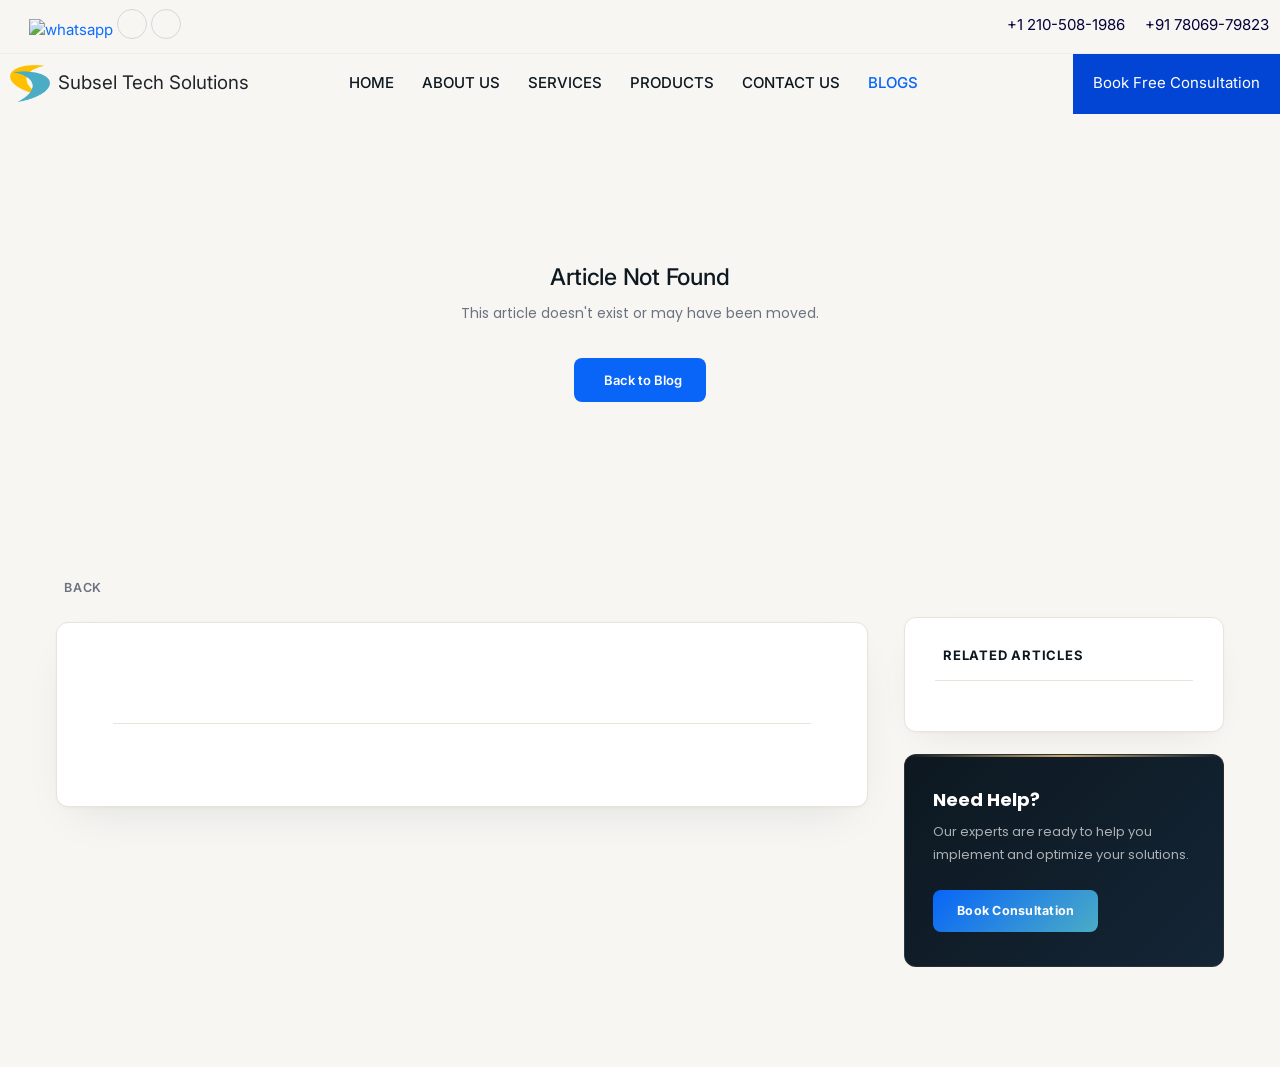
==== commit 65205f25: "Add images for Google Calendar Integration steps in blog post" ====
--- a/blog-post.html
+++ b/blog-post.html
@@ -3,7 +3,23 @@
 <head>
 <meta charset="UTF-8">
 <meta name="viewport" content="width=device-width, initial-scale=1.0">
-<title>Blog Post | Subsel Tech Solutions</title>
+<title>Subsel Tech Solutions</title>
+
+<meta name="description" content="">
+<meta name="keywords" content="">
+
+<link rel="canonical" href="">
+
+<meta property="og:type" content="article">
+<meta property="og:title" content="">
+<meta property="og:description" content="">
+<meta property="og:image" content="">
+<meta property="og:url" content="">
+
+<meta name="twitter:card" content="summary_large_image">
+<meta name="twitter:title" content="">
+<meta name="twitter:description" content="">
+<meta name="twitter:image" content="">
 <!-- Bootstrap CSS -->
   <link rel="stylesheet" href="/css/bootstrap.min.css" />
   <!-- Animate CSS -->
@@ -39,11 +55,6 @@
 <link rel="stylesheet" href="https://cdn.jsdelivr.net/npm/@tabler/icons-webfont@latest/tabler-icons.min.css">
 <link href="https://fonts.googleapis.com/css2?family=Inter:wght@300;400;500;600;700;800&display=swap" rel="stylesheet">
 <style>
-/* Hide only the preloader */
-.preloader { display:none!important; }
-.preloader::before { display:none!important; }
-.preloader::after { display:none!important; }
-.preloader .spinner { display:none!important; }
 
 *{margin:0;padding:0;box-sizing:border-box;}
 :root{
@@ -601,19 +612,33 @@
 }
 
 .bp-toc-card.is-open .bp-toc-body{
-  max-height:2000px;
+  max-height:400px;
 }
 
 .bp-toc-list{
   list-style:none;
-  padding-left:0;
+  padding:0 4px 4px 0;
   margin:0;
-  position: relative;
+  position:relative;
   display:flex;
   flex-direction:column;
   gap:8px;
-}
-
+  max-height:340px;
+  overflow-y:auto;
+  overflow-x:hidden;
+  scrollbar-width:thin;
+  scrollbar-color:rgba(8,101,248,.25) transparent;
+}
+
+.bp-toc-list::-webkit-scrollbar{ width:4px; }
+.bp-toc-list::-webkit-scrollbar-track{ background:transparent; }
+.bp-toc-list::-webkit-scrollbar-thumb{
+  background:rgba(8,101,248,.25);
+  border-radius:4px;
+}
+.bp-toc-list::-webkit-scrollbar-thumb:hover{
+  background:rgba(8,101,248,.45);
+}
 .bp-toc-item{
   position: relative;
   margin-bottom:0;
@@ -1088,8 +1113,22 @@
 </head>
 <body>
 
-<div class="preloader"><div class="spinner"></div></div>
-  <!-- End Preloader Area -->
+<!-- <div class="preloader">
+  <div class="preloader-ring-wrap">
+    <svg class="preloader-ring" viewBox="0 0 110 110">
+      <circle cx="55" cy="55" r="48" fill="none" stroke="#e8e4da" stroke-width="4"/>
+      <circle cx="55" cy="55" r="48" fill="none" stroke="url(#pg)" stroke-width="4" stroke-linecap="round" stroke-dasharray="80 280"/>
+      <defs>
+        <linearGradient id="pg" x1="0%" y1="0%" x2="100%" y2="100%">
+          <stop offset="0%" stop-color="#0865f8"/>
+          <stop offset="100%" stop-color="#4BACC6"/>
+        </linearGradient>
+      </defs>
+    </svg>
+    <img src="/img/subselLogo.png" class="preloader-logo" alt="Subsel Tech Solutions" />
+  </div>
+</div>
+  End Preloader Area -->
 
   <!-- Start Top Header Area -->
   <div class="top-header-area">
@@ -1433,7 +1472,7 @@
           <div class="collapse navbar-collapse mean-menu" id="navbarSupportedContent">
             <ul class="navbar-nav">
               <li class="nav-item">
-                <a href="/index.html" class="nav-link active"> HOME </a>
+                <a href="/index.html" class="nav-link "> HOME </a>
               </li>
               <li class="nav-item">
                 <a href="aboutus.html" class="nav-link"> ABOUT US </a>
@@ -1689,7 +1728,7 @@
                 <a href="/contact_us.html" class="nav-link"> CONTACT US </a>
               </li>
               <li class="nav-item">
-                <a href="/blog.html" class="nav-link"> BLOGS </a>
+                <a href="/blog.html" class="nav-link active"> BLOGS </a>
               </li>
                 <!-- <li class="nav-item">
                 <a href="/contact_us.html" class="nav-link"> CAREER </a>
@@ -1770,7 +1809,6 @@
   </aside>
 
 </div>
-
 <script>
 
 function initials(n){ return n.split(' ').map(function(w){return w[0];}).join('').slice(0,2).toUpperCase(); }
@@ -1784,7 +1822,10 @@
         .replace(/\s+/g, "-");
 }
 
-const slug = new URLSearchParams(window.location.search).get("title");
+const params = new URLSearchParams(window.location.search);
+
+const slug = params.get("title");
+const page = params.get("page") || 1;
 
 async function loadBlog() {
 
@@ -1825,7 +1866,61 @@
         document.getElementById("bpHero").style.display = "block";
         document.getElementById("bpLayout").style.display = "grid";
 
-        document.title = post.title + " | Subsel Tech Solutions";
+        if (post.seo) {
+
+    document.title = post.seo.metaTitle;
+
+    document.querySelector('meta[name="description"]').setAttribute(
+        "content",
+        post.seo.metaDescription
+    );
+
+    document.querySelector('meta[name="keywords"]').setAttribute(
+        "content",
+        post.seo.keywords.join(", ")
+    );
+
+    document.querySelector('link[rel="canonical"]').setAttribute(
+        "href",
+        post.seo.canonical
+    );
+
+    document.querySelector('meta[property="og:title"]').setAttribute(
+        "content",
+        post.seo.metaTitle
+    );
+
+    document.querySelector('meta[property="og:description"]').setAttribute(
+        "content",
+        post.seo.metaDescription
+    );
+
+    document.querySelector('meta[property="og:image"]').setAttribute(
+        "content",
+        post.seo.image
+    );
+
+    document.querySelector('meta[property="og:url"]').setAttribute(
+        "content",
+        post.seo.canonical
+    );
+
+    document.querySelector('meta[name="twitter:title"]').setAttribute(
+        "content",
+        post.seo.metaTitle
+    );
+
+    document.querySelector('meta[name="twitter:description"]').setAttribute(
+        "content",
+        post.seo.metaDescription
+    );
+
+    document.querySelector('meta[name="twitter:image"]').setAttribute(
+        "content",
+        post.seo.image
+    );
+
+}
 
         document.getElementById("bpCat").textContent = post.category;
         document.getElementById("bpTitle").textContent = post.title;
@@ -2090,7 +2185,12 @@
     window.addEventListener("resize", bindHeaderContainer, { passive: true });
     onHeaderScroll();
 })();
-
+window.addEventListener('pagehide', function(event){
+    if (event.persisted) {
+        const preloader = document.getElementById('rmPreloader');
+        if (preloader) preloader.classList.add('preloader-deactivate');
+    }
+});
 var jq = document.createElement('script');
 jq.src = '/js/jquery.min.js';
 jq.onload = function(){
@@ -2099,7 +2199,6 @@
   });
 };
 document.body.appendChild(jq);
-
 </script>
   <script src="/js/jquery.min.js"></script>
   <!-- Bootstrap JS -->
